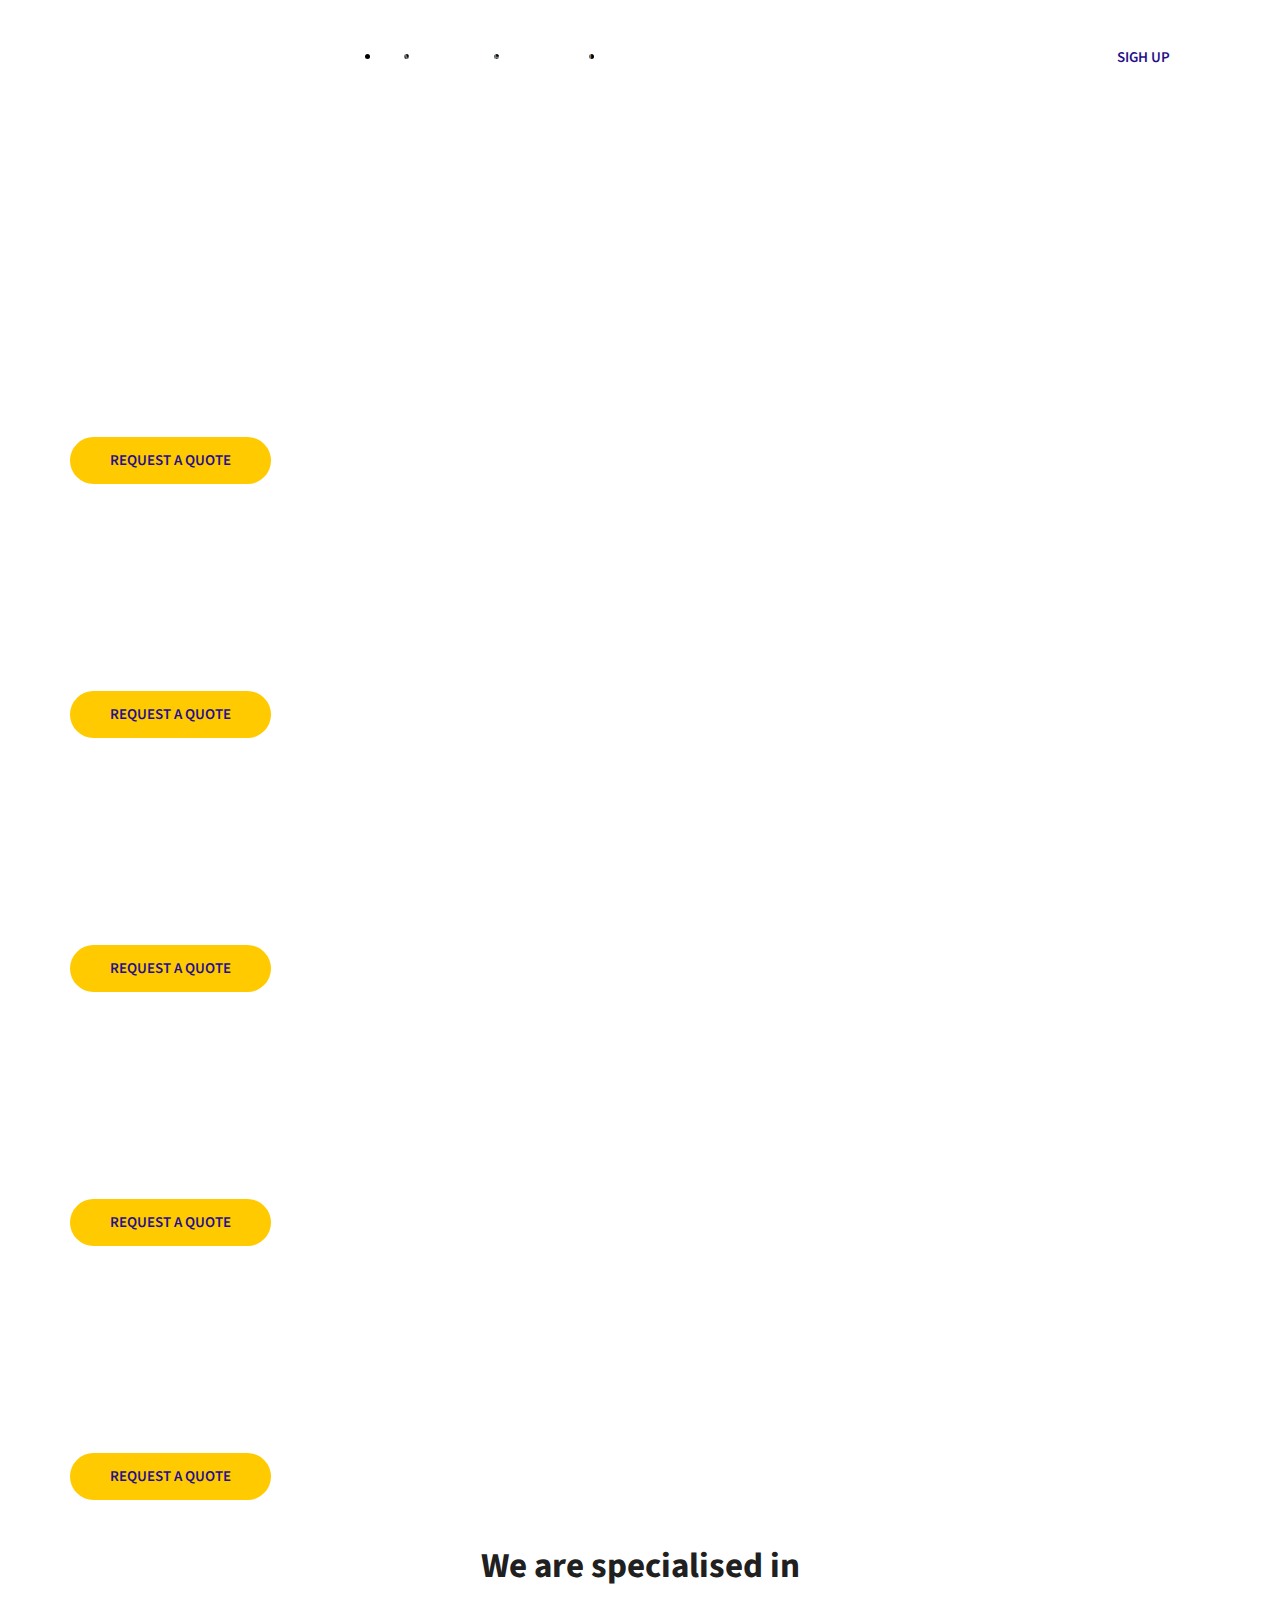
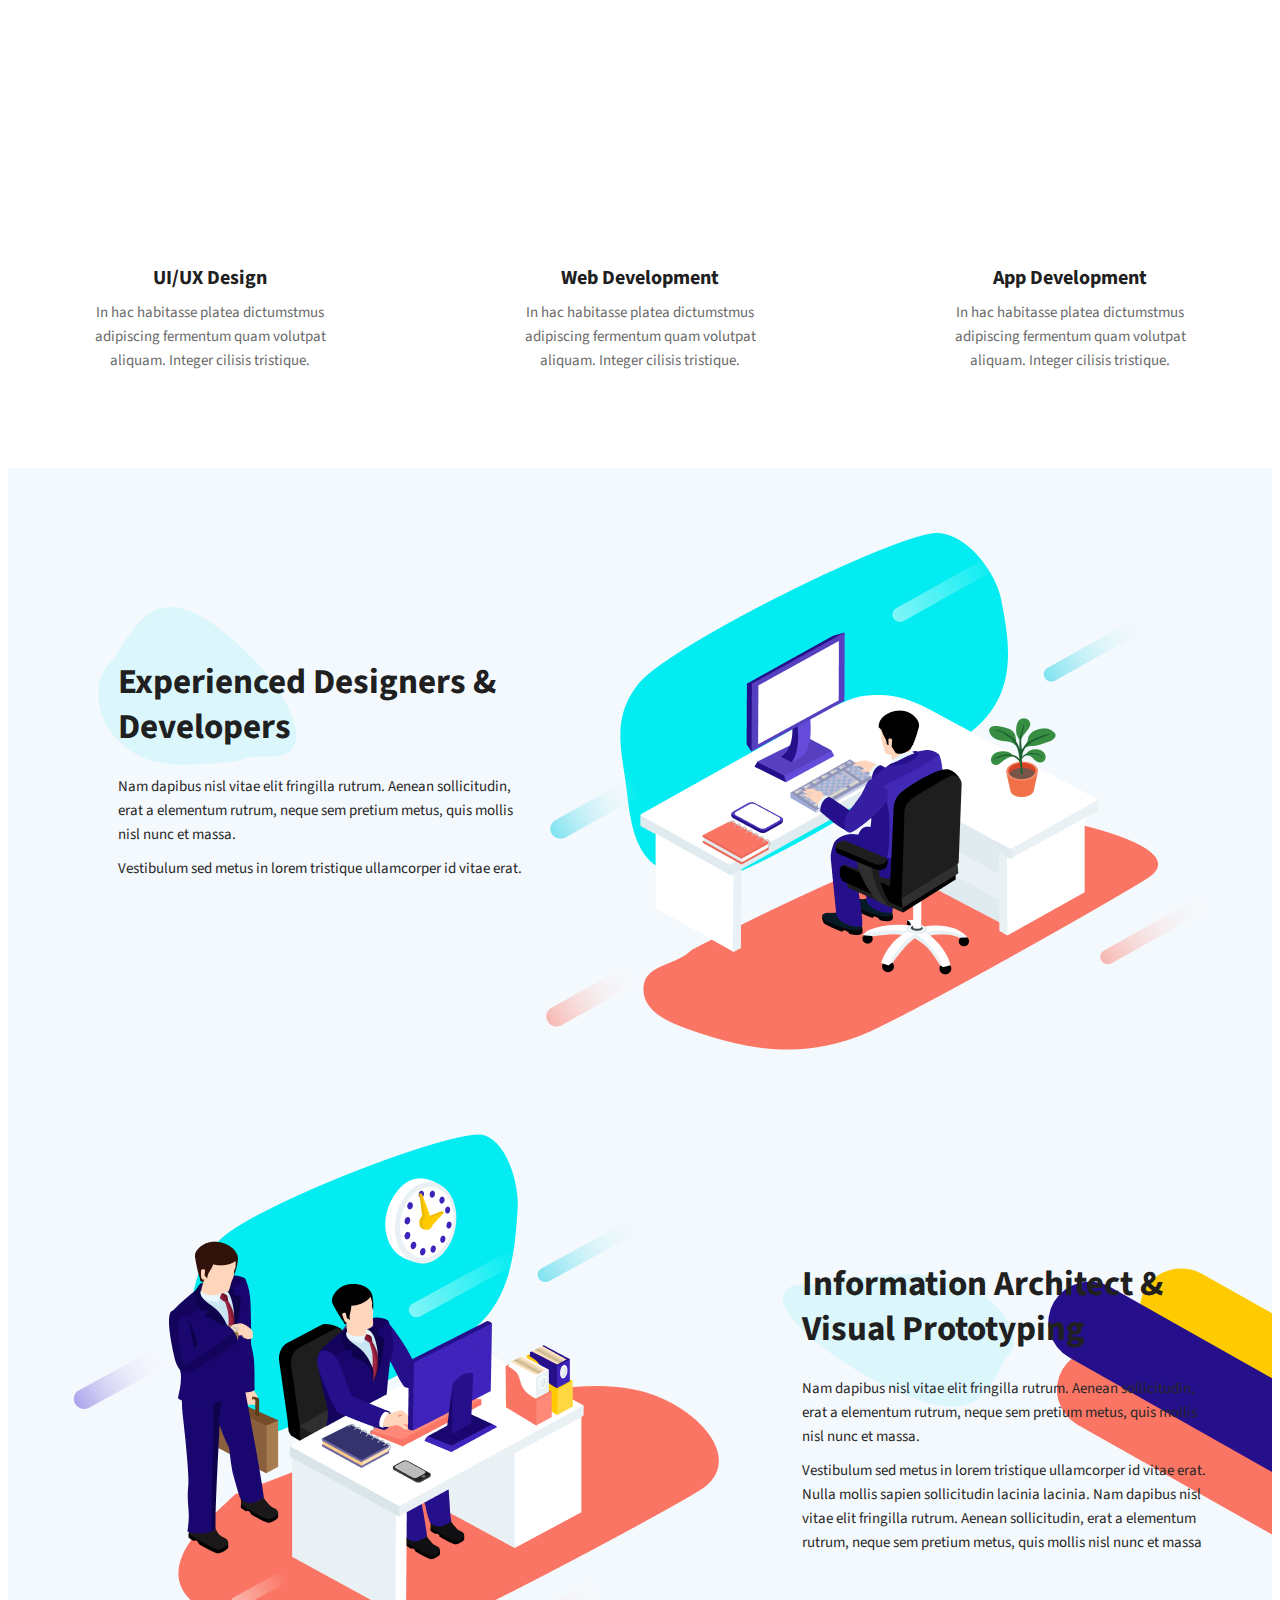
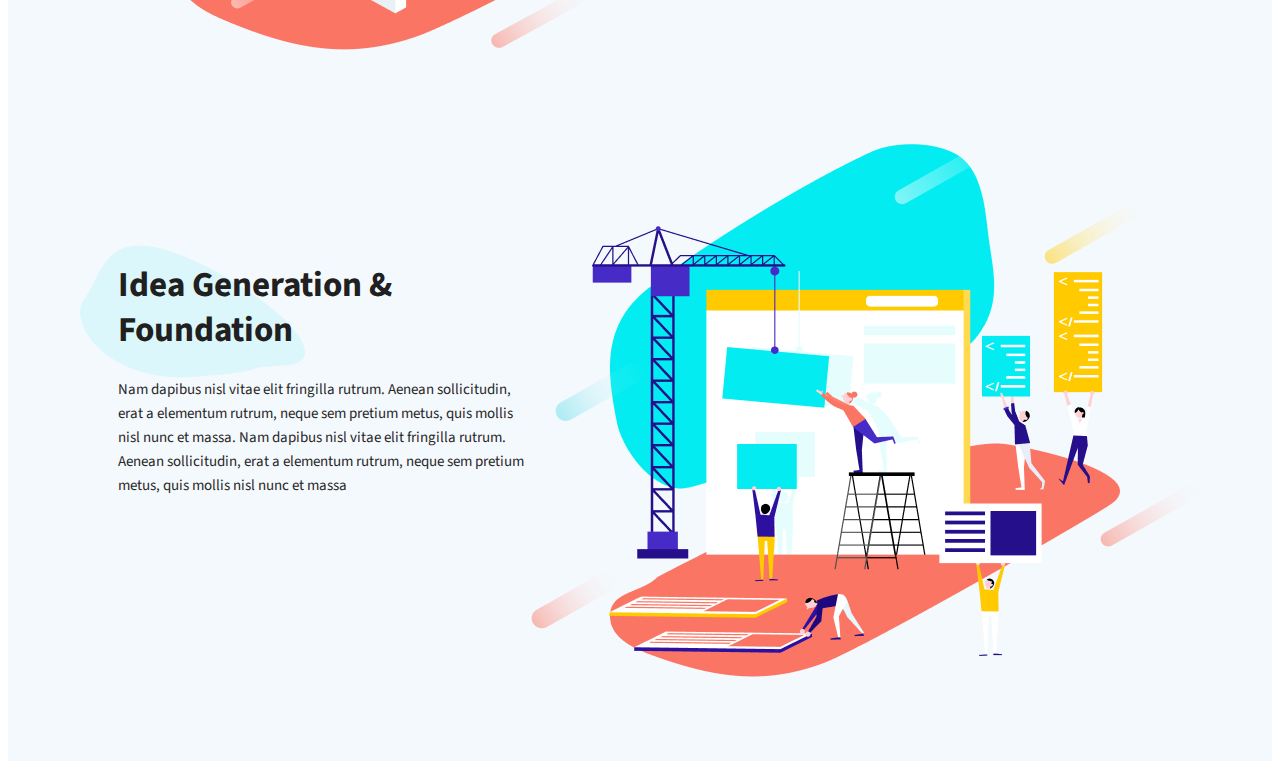
==== martaup (youtube: От-0-до-1)/martaup/index.html @ 97082a86 "add  layout section-2" ====
<!DOCTYPE html>
<html lang="en">

<head>
  <meta charset="UTF-8">
  <meta name="viewport" content="width=device-width, initial-scale=1.0">
  <meta http-equiv="X-UA-Compatible" content="ie=edge">
  <title>Document</title>
  <link href="https://fonts.googleapis.com/css?family=Source+Sans+Pro:400,600,700&display=swap" rel="stylesheet">
  <link rel="stylesheet" href="css/reset.css">
  <link rel="stylesheet" href="css/slick.css">
  <link rel="stylesheet" href="css/style.css">
</head>

<body>
  <!--HEADER-->
  <header class="header">
    <div class="container">
      <!--top header-->
      <div class="header__top">
        <div class="logo">
          <a href="#">
            <img src="images/Logo.svg" alt="">
          </a>
        </div>
        <nav class="menu">
          <ul class="menu__list">
            <li><a href="#">home</a></li>
            <li><a href="#">work</a></li>
            <li><a href="#">about</a></li>
            <li><a href="#">contact</a></li>
          </ul>
        </nav>
        <div class="header-btn">
          <a class="login" href="">login</a>
          <a class="sigh-up" href="">sigh up</a>
        </div>
      </div>
      <!--middle header-->
      <div class="header-slider">

        <div class="header-slider__item">
          <div class="header-slider__item-content">
            <div class="header-slider__item-info">
              <h3 class="header-slider__title">
                We Build Apps & Websites
                for Your Business
              </h3>
              <div class="header-slider__description">
                For startups, For businesses & For you
              </div>
              <a class="header-slider__btn" href="#">
                Request a quote
              </a>
            </div>
            <div class="header-slider__item-images">
              <img src="images/header-slider.png" alt="">
            </div>
          </div>
        </div>
        <div class="header-slider__item">
          <div class="header-slider__item-content">
            <div class="header-slider__item-info">
              <h3 class="header-slider__title">
                We Build Apps & Websites
                for Your Business
              </h3>
              <div class="header-slider__description">
                For startups, For businesses & For you
              </div>
              <a class="header-slider__btn" href="#">
                Request a quote
              </a>
            </div>
            <div class="header-slider__item-images">
              <img src="images/header-slider.png" alt="">
            </div>
          </div>
        </div>
        <div class="header-slider__item">
          <div class="header-slider__item-content">
            <div class="header-slider__item-info">
              <h3 class="header-slider__title">
                We Build Apps & Websites
                for Your Business
              </h3>
              <div class="header-slider__description">
                For startups, For businesses & For you
              </div>
              <a class="header-slider__btn" href="#">
                Request a quote
              </a>
            </div>
            <div class="header-slider__item-images">
              <img src="images/header-slider.png" alt="">
            </div>
          </div>
        </div>
        <div class="header-slider__item">
          <div class="header-slider__item-content">
            <div class="header-slider__item-info">
              <h3 class="header-slider__title">
                We Build Apps & Websites
                for Your Business
              </h3>
              <div class="header-slider__description">
                For startups, For businesses & For you
              </div>
              <a class="header-slider__btn" href="#">
                Request a quote
              </a>
            </div>
            <div class="header-slider__item-images">
              <img src="images/header-slider.png" alt="">
            </div>
          </div>
        </div>
        <div class="header-slider__item">
          <div class="header-slider__item-content">
            <div class="header-slider__item-info">
              <h3 class="header-slider__title">
                We Build Apps & Websites
                for Your Business
              </h3>
              <div class="header-slider__description">
                For startups, For businesses & For you
              </div>
              <a class="header-slider__btn" href="#">
                Request a quote
              </a>
            </div>
            <div class="header-slider__item-images">
              <img src="images/header-slider.png" alt="">
            </div>
          </div>
        </div>

      </div>
    </div>
  </header>
  <!--SECTION-1-->
  <section class="specialised">
    <div class="container">
      <div class="specialised__title title">
        We are specialised in
      </div>

      <div class="specialised__items">
        <div class="specialised__item">
          <div class="specialised__item-img">
            <img src="images/specialised-img-1.svg" alt="">
          </div>
          <div class="specialised__item-title">
            UI/UX Design
          </div>
          <div class="specialised__item-text">
            In hac habitasse platea dictumstmus adipiscing fermentum quam volutpat aliquam. Integer cilisis tristique.
          </div>
        </div>

        <div class="specialised__item">
          <div class="specialised__item-img">
            <img src="images/specialised-img-2.svg" alt="">
          </div>
          <div class="specialised__item-title">
            Web Development
          </div>
          <div class="specialised__item-text">
            In hac habitasse platea dictumstmus adipiscing fermentum quam volutpat aliquam. Integer cilisis tristique.
          </div>
        </div>

        <div class="specialised__item">
          <div class="specialised__item-img">
            <img src="images/specialised-img-3.svg" alt="">
          </div>
          <div class="specialised__item-title">
            App Development
          </div>
          <div class="specialised__item-text">
            In hac habitasse platea dictumstmus adipiscing fermentum quam volutpat aliquam. Integer cilisis tristique.
          </div>
        </div>

      </div>
    </div>
  </section>
  <!--SECTION-2-->
  <section class="advantages">
    <div class="container">

      <div class="advantages-box">
        <div class="advantages-box__info">
          <div class="advantages-box__title">
            Experienced Designers &
            Developers
          </div>
          <div class="advantages-box__text">
            <p>
              Nam dapibus nisl vitae elit fringilla rutrum. Aenean sollicitudin, erat a elementum rutrum, neque sem
              pretium metus, quis mollis nisl nunc et massa.
            </p>
            <p>
              Vestibulum sed metus in lorem tristique ullamcorper id vitae erat.
            </p>
          </div>
        </div>
        <div class="advantages-box__img">
          <img src="images/advantages-1.png" alt="">
        </div>
      </div>

      <div class="advantages-box advantages-box--right">
        <div class="advantages-box__info">
          <div class="advantages-box__title">
            Information Architect &
            Visual Prototyping
          </div>
          <div class="advantages-box__text">
            <p>
              Nam dapibus nisl vitae elit fringilla rutrum. Aenean sollicitudin, erat a elementum rutrum, neque sem
              pretium metus, quis mollis nisl nunc et massa.
            </p>
            <p>
              Vestibulum sed metus in lorem tristique ullamcorper id vitae erat. Nulla mollis sapien sollicitudin
              lacinia lacinia. Nam dapibus nisl vitae elit fringilla rutrum. Aenean sollicitudin, erat a elementum
              rutrum, neque sem pretium metus, quis mollis nisl nunc et massa
            </p>
          </div>
        </div>
        <div class="advantages-box__img">
          <img src="images/advantages-2.png" alt="">
        </div>
      </div>

      <div class="advantages-box">
        <div class="advantages-box__info">
          <div class="advantages-box__title">
            Idea Generation &
            Foundation
          </div>
          <div class="advantages-box__text">
            <p>
              Nam dapibus nisl vitae elit fringilla rutrum. Aenean sollicitudin, erat a elementum rutrum, neque sem
              pretium metus, quis mollis nisl nunc et massa. Nam dapibus nisl vitae elit fringilla rutrum. Aenean
              sollicitudin, erat a elementum rutrum, neque sem pretium metus, quis mollis nisl nunc et massa
            </p>
          </div>
        </div>
        <div class="advantages-box__img">
          <img src="images/advantages-3.png" alt="">
        </div>
      </div>

    </div>
  </section>


  <script src="https://ajax.googleapis.com/ajax/libs/jquery/3.4.1/jquery.min.js"></script>
  <script src="js/slick.min.js"></script>
  <script src="js/main.js"></script>
</body>

</html>
---- martaup (youtube: От-0-до-1)/martaup/css/style.css ----
* {
  box-sizing: border-box;
}

body {
  font-family: 'Source Sans Pro', sans-serif;
  font-size: 15px;
  line-height: 24px;
}

a {
  text-decoration: none;
  color: inherit;
}

.header {
  background-image: url(../images/header-bg.jpg);
  min-height: 793px;
  background-repeat: no-repeat;
  background-size: cover;
  background-position: top center;
}

.container {
  max-width: 1170px;
  margin-right: auto;
  margin-left: auto;
  padding-left: 15px;
  padding-right: 15px;
}

.header__top {
  display: flex;
  flex-direction: row;
  justify-content: space-between;
  height: 100px;
  align-items: center;
}

.menu__list {
  display: flex;
}

.menu__list li+li {
  padding-left: 50px;
}

.login {
  padding-right: 44px;
  color: #fff;
  font-weight: 600;
  text-transform: uppercase;
}

.menu__list a {
  opacity: 0.5;
  color: #fff;
  font-weight: 600;
  text-transform: uppercase;
  transition: all 0.5s;
}

.menu__list a:hover {
  opacity: 1;
}

.sigh-up {
  background-color: #fff;
  color: #250F8A;
  font-weight: 600;
  text-transform: uppercase;
  padding: 8px 40px;
  border-radius: 20px;
}

.header-slider {
  padding-top: 111px;
}

.header-slider__item-content {
  display: flex;
  justify-content: space-between;
}

.header-slider__item-info {
  min-width: 506px;
  color: #fff;
}

.header-slider__title {
  font-weight: 700;
  font-size: 45px;
  line-height: 60px;
  margin-bottom: 10px;
}

.header-slider__description {
  font-size: 24px;
  line-height: 55px;
  margin-bottom: 60px;
}

.header-slider__btn {
  text-transform: uppercase;
  color: #250F8A;
  font-weight: 600;
  background-color: #FFCA00;
  padding: 13px 40px;
  border-radius: 25px;
}

.header-slider__item-images {
  margin-right: 82px;
  margin-top: 10px;
}

.header-dots {
  list-style: none;
  position: absolute;
  right: 0;
  top: 50%;
}

.header-dots button {
  border: 0;
  background: #fff;
  opacity: 0.5;
  font-size: 0;
  padding: 0;
  height: 7px;
  width: 7px;
  border-radius: 3.5px;
  cursor: pointer;
  outline: 0;
  margin: 10px auto;
  display: block;
}

.header-dots .slick-active button {
  width: 15px;
  opacity: 1;
}

/*SECTION-1*/

.specialised {
  padding: 55px 0px 95px;
  background-image: url(../images/specialised-bg.svg);
  background-position: left bottom;
  background-repeat: no-repeat;
  color: #202020;
  text-align: center;
}

.specialised__title {
  margin-bottom: 95px;
}

.title {
  font-size: 35px;
  line-height: 45px;
  font-weight: 700;
  text-align: center;
}

.specialised__items {
  display: flex;
  justify-content: space-between;
  min-width: 980px;
  margin: 0 auto;
}

.specialised__item {
  width: 280px;
}

.specialised__item-img {
  margin-bottom: 23px;
  min-height: 159px;
}

.specialised__item-title {
  font-weight: bold;
  font-size: 20px;
  margin-bottom: 11px;
}

.specialised__item-text {
  color: #272727;
  mix-blend-mode: normal;
  opacity: 0.7;
  padding: 0 10px;
}

/*SECTION-2*/

.advantages {
  padding-top: 64px;
  background-color: #f4f9fd;
  background-image: url(../images/advantages-bg.svg);
  background-repeat: no-repeat;
  background-position: right center;
}

.advantages-box {
  display: flex;
  justify-content: space-between;
  padding-bottom: 76px;
}

.advantages-box--right {
  flex-direction: row-reverse;
}

.advantages-box__info {
  max-width: 456px;
  padding-top: 60px;
  background-image: url(../images/title-bg-1.svg);
  background-repeat: no-repeat;
  background-position: 28px 75px;
}

.advantages-box--right .advantages-box__info {
  background-image: url(../images/title-bg-2.svg);
  background-position: 28px 140px;
}

.advantages-box:nth-child(3) .advantages-box__info {
  background-image: url(../images/title-bg-3.svg);
  background-position: 10px 110px;
}

.advantages-box__title {
  font-weight: bold;
  font-size: 35px;
  line-height: 45px;
  color: #202020;
  padding-bottom: 15px;
  padding-top: 68px;
  padding-left: 48px;
}

.advantages-box__text {
  padding-left: 48px;
  color: #272727;
}

.advantages-box__text p {
  margin: 10px 0;
}
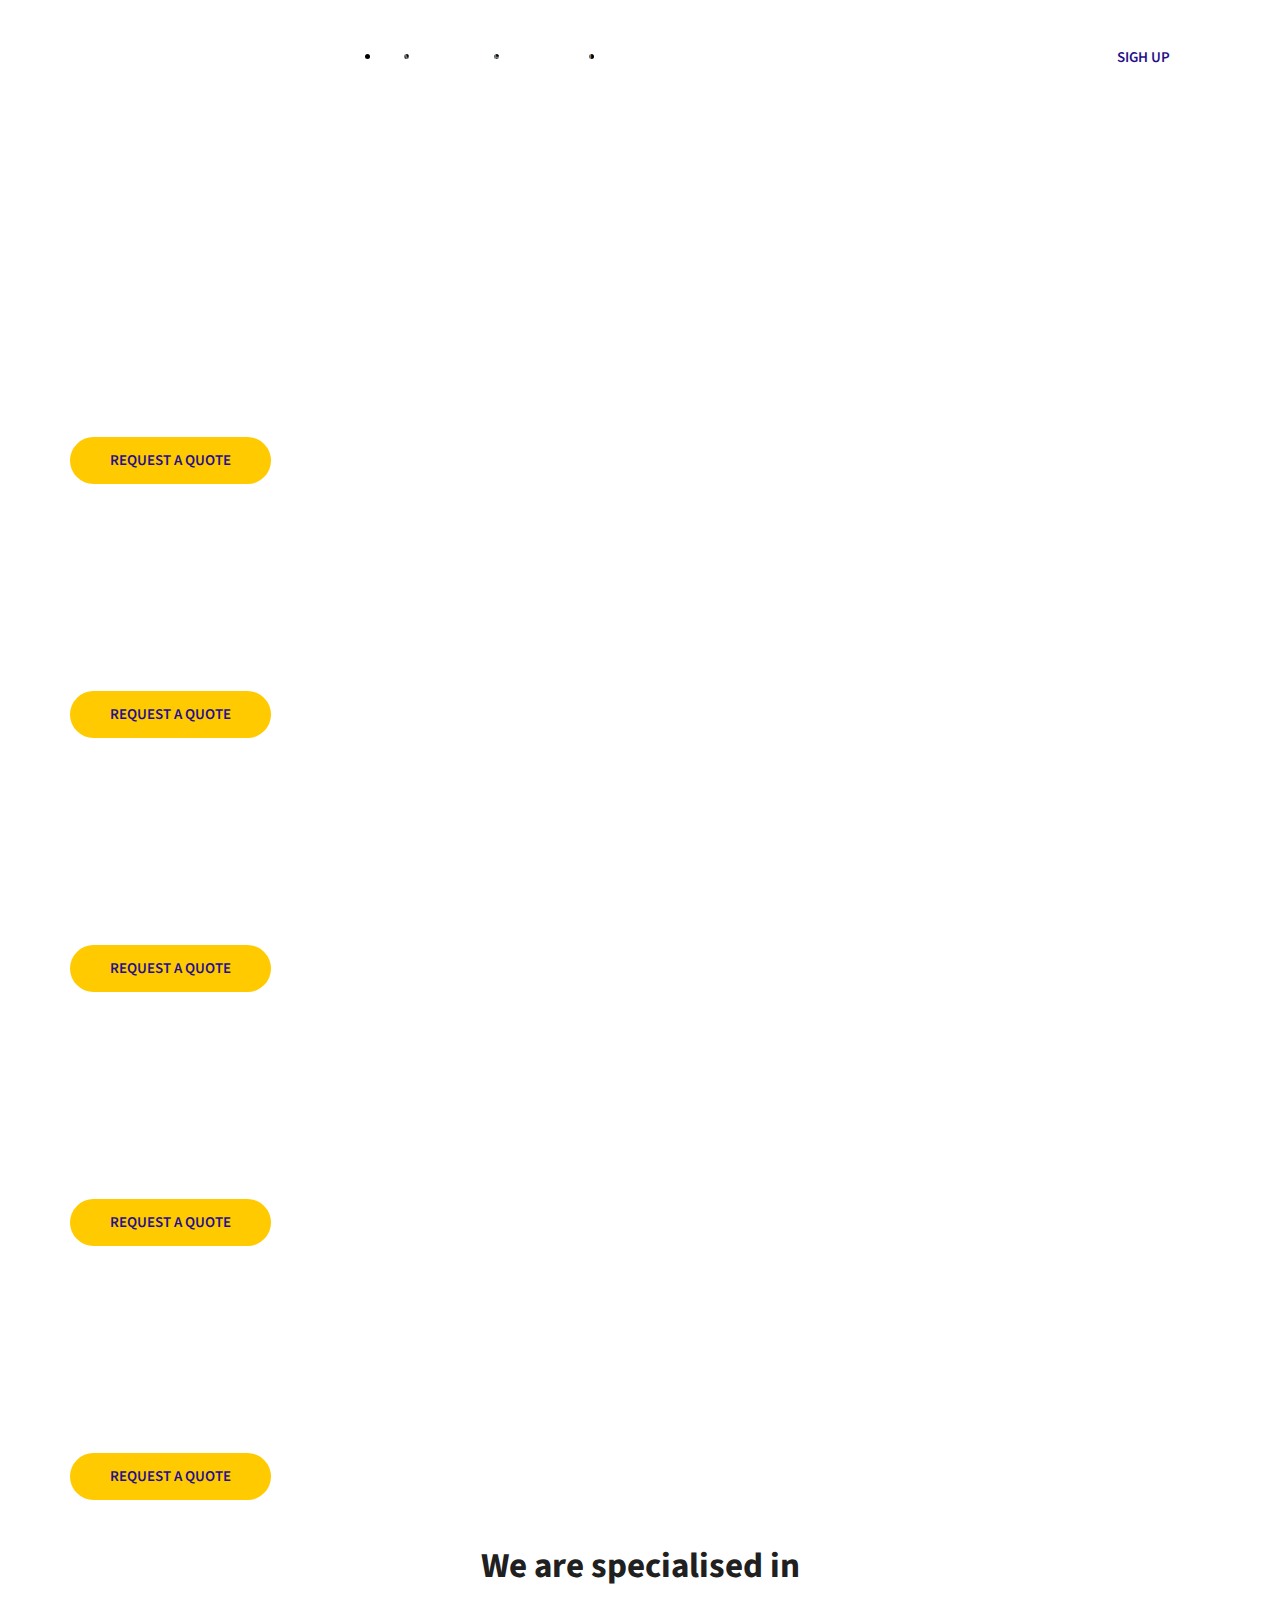
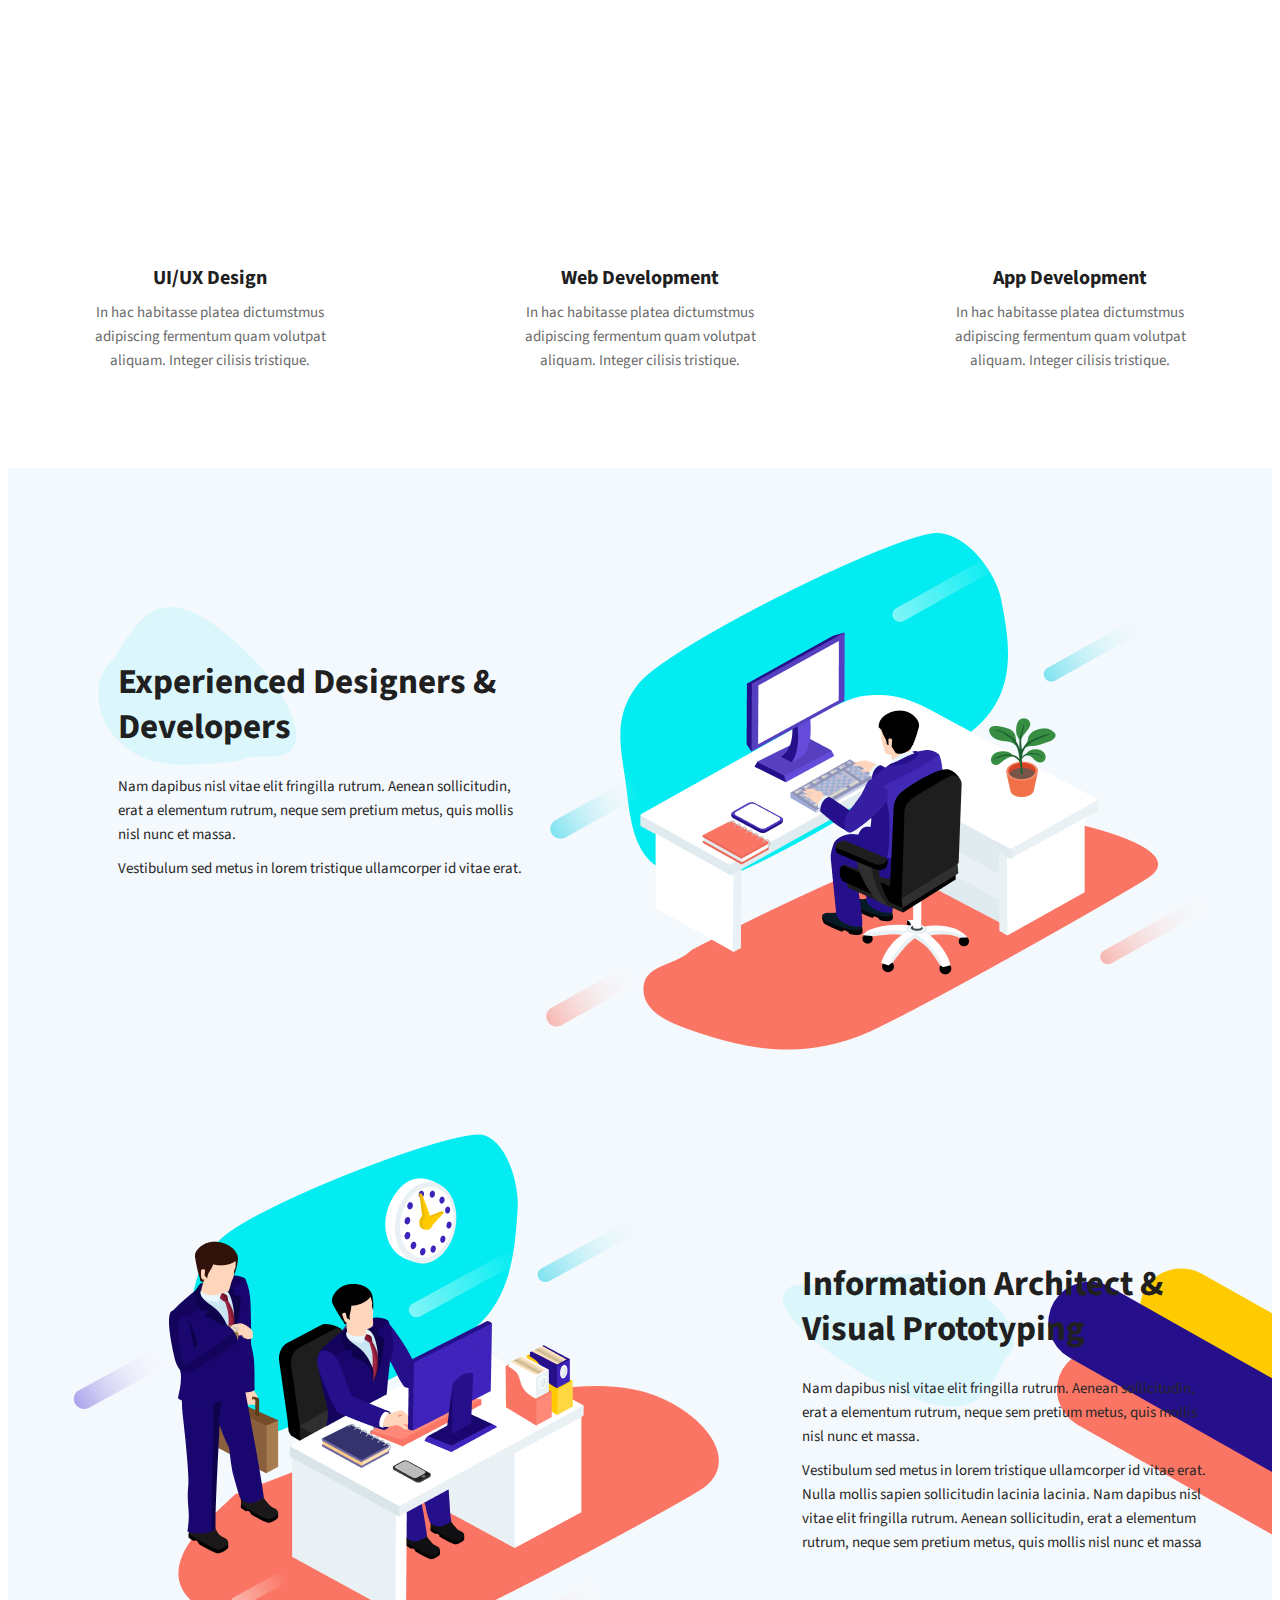
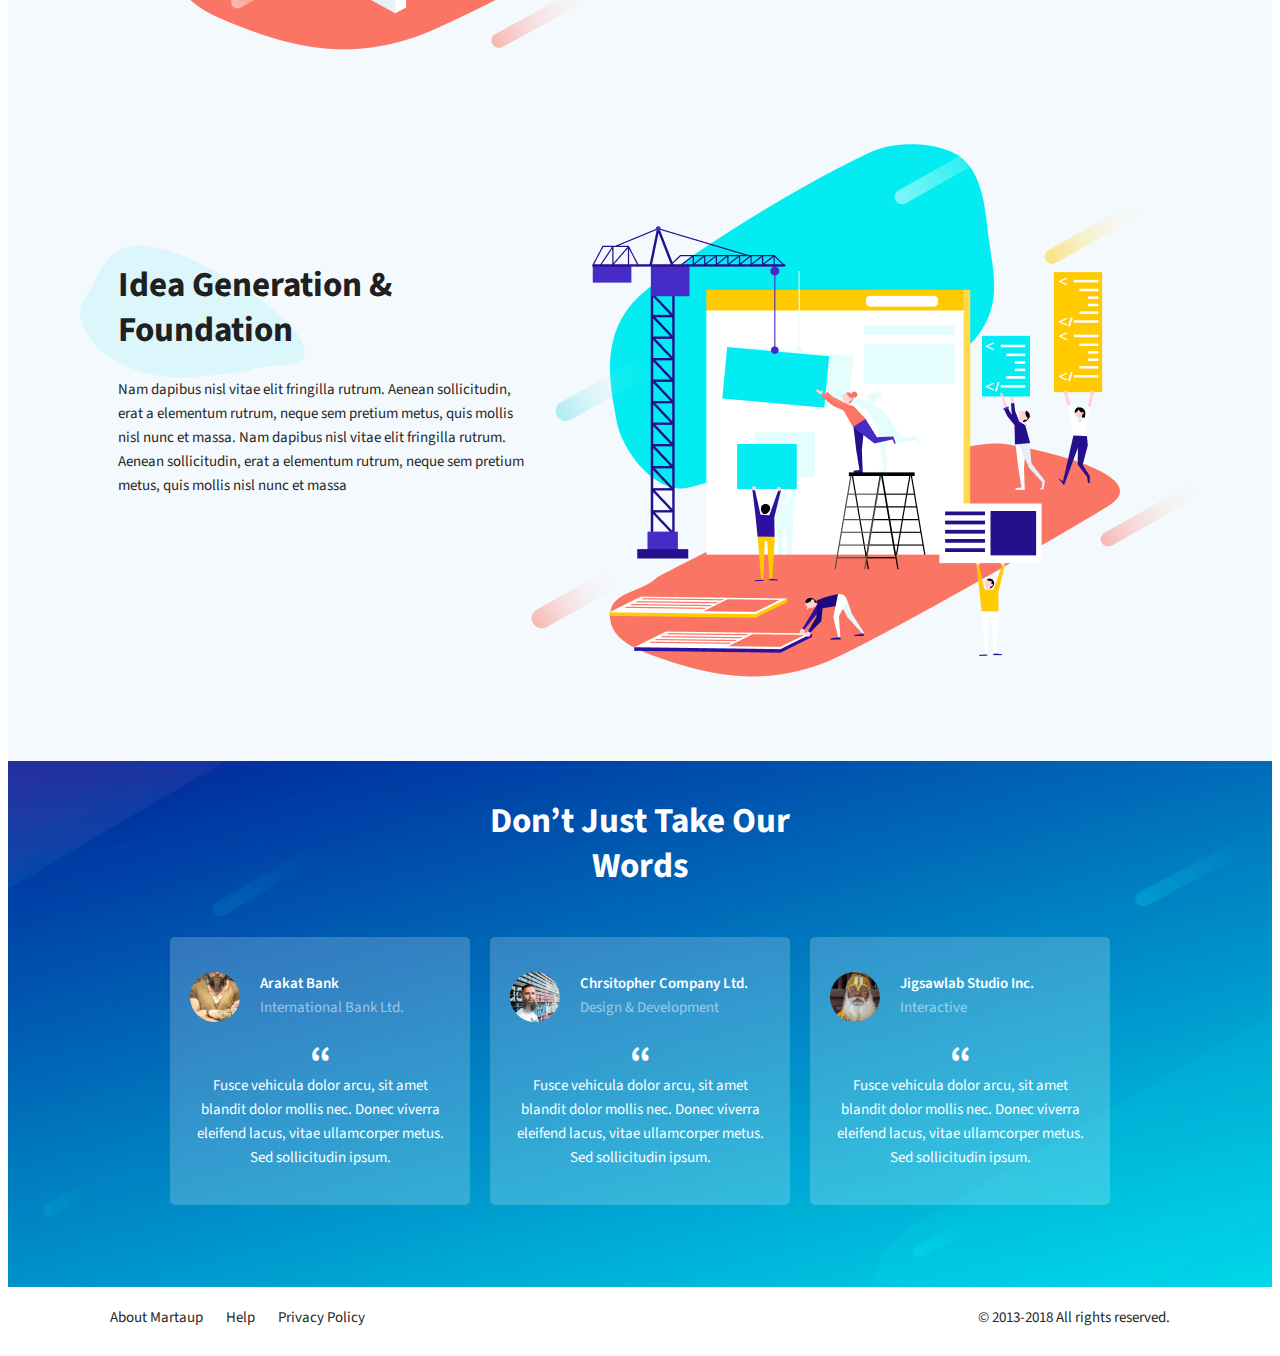
==== commit 5dde672f: "add section 3 and footer" ====
--- a/martaup (youtube: От-0-до-1)/martaup/index.html
+++ b/martaup (youtube: От-0-до-1)/martaup/index.html
@@ -254,11 +254,73 @@
 
     </div>
   </section>
-
-
+  <!--SECTION-3-->
+  <section class="reviews">
+    <div class="container">
+      <div class="reviews__title title">
+        Don’t Just Take Our Words
+      </div>
+      <div class="reviews__items">
+
+        <div class="reviews__item">
+          <div class="reviews__item-head">
+            <img src="images/rev-1.png" alt="">
+            <div class="reviews__item-info">
+              <div class="reviews__item-name">Arakat Bank</div>
+              <div class="reviews__item-positions">International Bank Ltd.</div>
+            </div>
+          </div>
+          <div class="reviews__item-text">
+            Fusce vehicula dolor arcu, sit amet blandit dolor mollis nec. Donec viverra eleifend lacus, vitae ullamcorper metus. Sed sollicitudin ipsum.
+          </div>
+        </div>
+
+        <div class="reviews__item">
+          <div class="reviews__item-head">
+            <img src="images/rev-2.png" alt="">
+            <div class="reviews__item-info">
+              <div class="reviews__item-name">Chrsitopher Company Ltd.</div>
+              <div class="reviews__item-positions">Design & Development</div>
+            </div>
+          </div>
+          <div class="reviews__item-text">
+            Fusce vehicula dolor arcu, sit amet blandit dolor mollis nec. Donec viverra eleifend lacus, vitae ullamcorper metus. Sed sollicitudin ipsum.
+          </div>
+        </div>
+
+        <div class="reviews__item">
+          <div class="reviews__item-head">
+            <img src="images/rev-3.png" alt="">
+            <div class="reviews__item-info">
+              <div class="reviews__item-name">Jigsawlab Studio Inc.</div>
+              <div class="reviews__item-positions">Interactive</div>
+            </div>
+          </div>
+          <div class="reviews__item-text">
+            Fusce vehicula dolor arcu, sit amet blandit dolor mollis nec. Donec viverra eleifend lacus, vitae ullamcorper metus. Sed sollicitudin ipsum.
+          </div>
+        </div>
+
+      </div>
+    </div>
+  </section>
+  <!--FOOTER-->
+  <footer>
+    <div class="container">
+      <div class="footer__inner">
+        <div class="footer__link">
+          <a href="">About Martaup</a>
+          <a href="">Help</a>
+          <a href="">Privacy Policy</a>
+        </div>
+        <div class="footer__copy">
+          © 2013-2018 All rights reserved.
+        </div>
+      </div>
+    </div>
+  </footer>
   <script src="https://ajax.googleapis.com/ajax/libs/jquery/3.4.1/jquery.min.js"></script>
   <script src="js/slick.min.js"></script>
   <script src="js/main.js"></script>
 </body>
-
 </html>--- a/martaup (youtube: От-0-до-1)/martaup/css/style.css
+++ b/martaup (youtube: От-0-до-1)/martaup/css/style.css
@@ -249,3 +249,78 @@
   margin: 10px 0;
 }
 
+.reviews {
+  background-image: url(../images/reviews-bg.jpg);
+  background-repeat: no-repeat;
+  background-position: top center;
+  background-size: cover;
+  padding: 38px 0 82px;
+}
+
+.reviews__title {
+  color: #fff;
+  margin: 0 auto 48px;
+  max-width: 384px;
+}
+
+.reviews__items {
+  max-width: 940px;
+  display: flex;
+  justify-content: space-between;
+  margin: 0 auto;
+}
+
+.reviews__item {
+  width: 300px;
+  border-radius: 5px;
+  background-color: rgba(255, 255, 255, .2);
+  padding: 35px 20px;
+  color: #fff;
+}
+
+.reviews__item-head {
+  margin-bottom: 13px;
+  display: flex;
+}
+
+.reviews__item-head img {
+  margin-right: 20px;
+}
+
+.reviews__item-name {
+  font-weight: 600;
+}
+
+.reviews__item-positions {
+  opacity: 0.5;
+}
+
+.reviews__item-text {
+  text-align: center;
+  padding-top: 39px;
+  position: relative;
+}
+
+.reviews__item-text::before {
+  content: "“";
+  font-weight: bold;
+  font-size: 40px;
+  line-height: 55px;
+  position: absolute;
+  top: 0;
+  left: 0;
+  right: 0;
+}
+
+.footer__inner {
+  display: flex;
+  justify-content: space-between;
+  align-items: center;
+  height: 61px;
+  color: #272727;
+  padding: 0 40px;
+}
+
+.footer__link a+a {
+  margin-left: 20px;
+}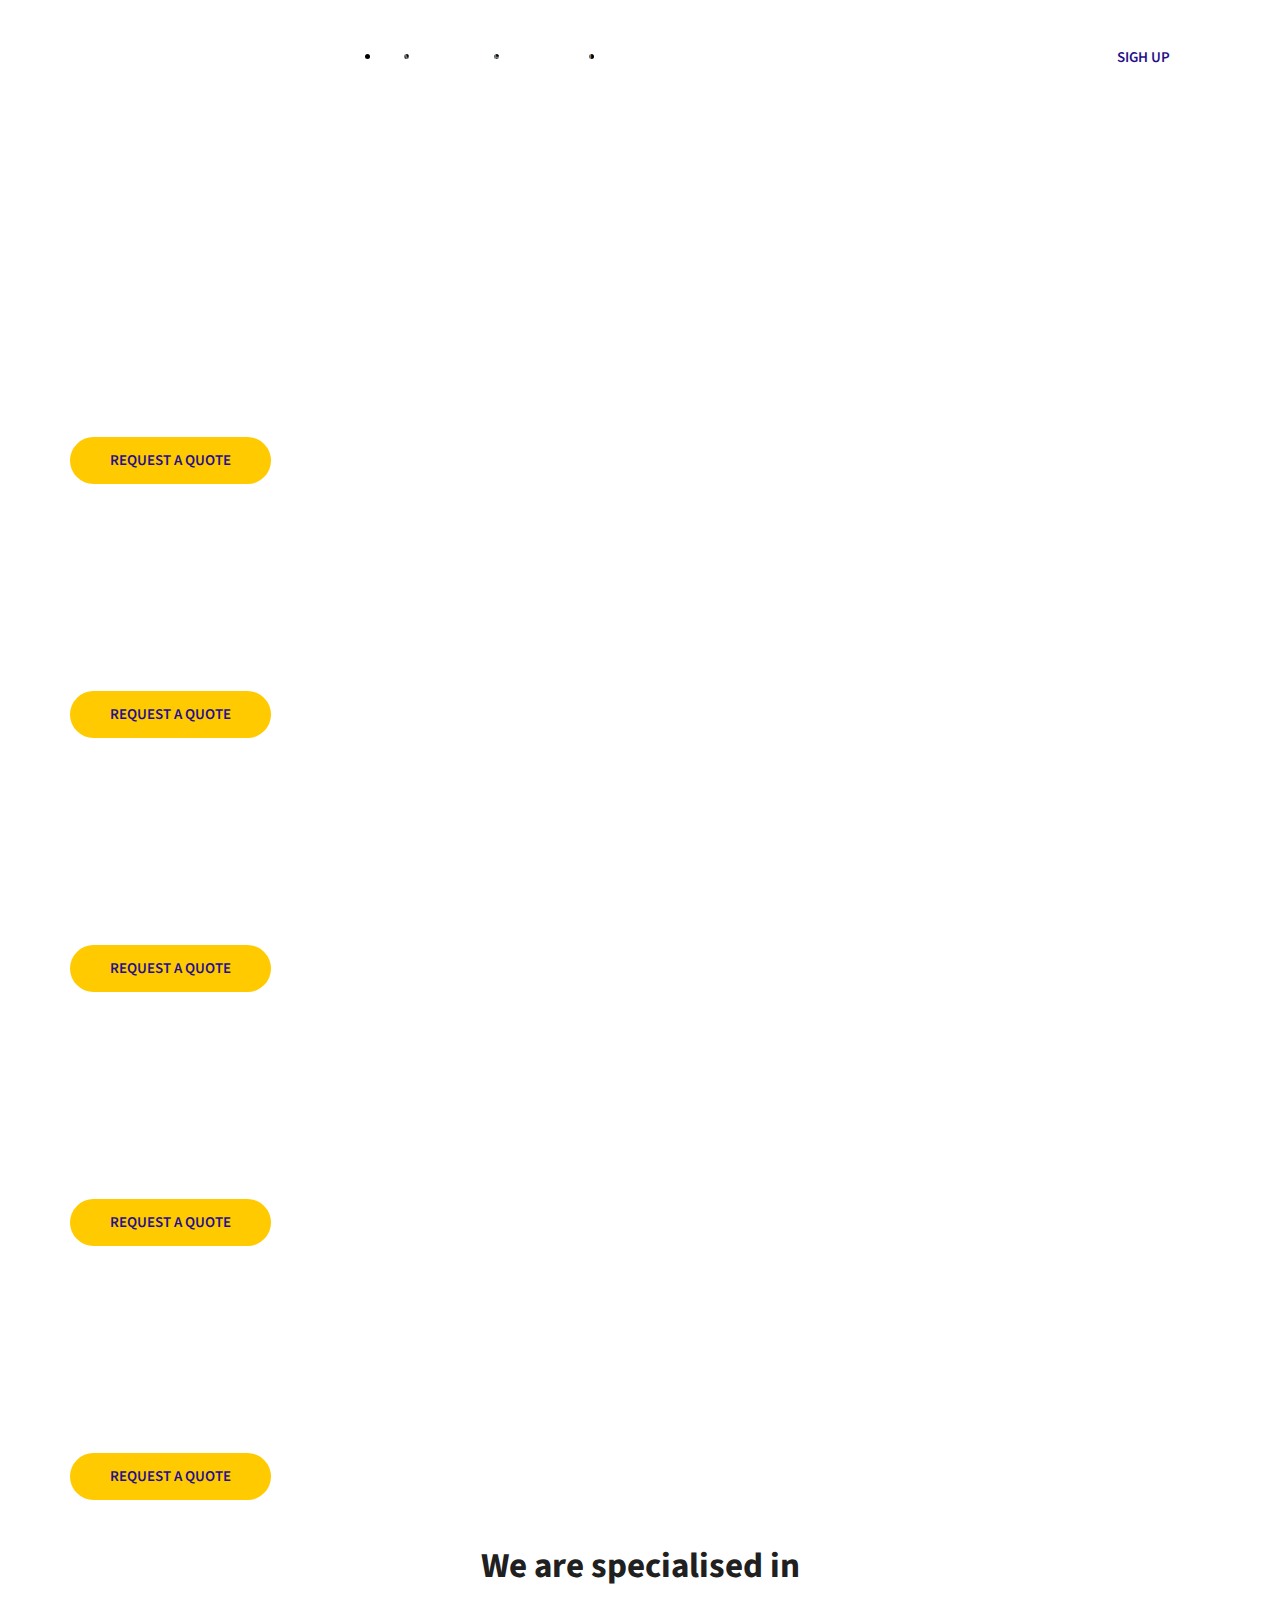
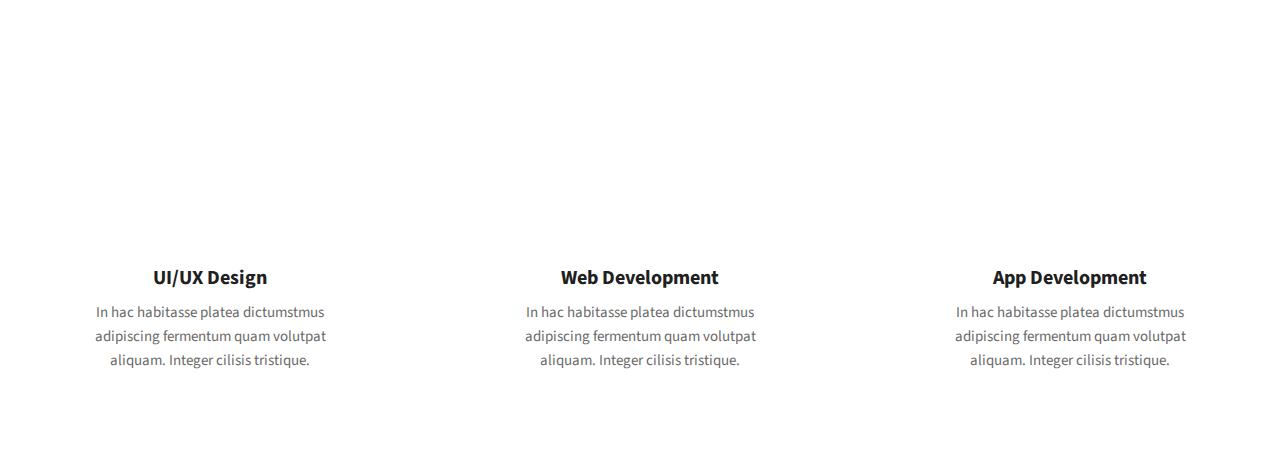
==== commit 7510f33f: "add adaptive section-1" ====
--- a/martaup (youtube: От-0-до-1)/martaup/index.html
+++ b/martaup (youtube: От-0-до-1)/martaup/index.html
@@ -13,10 +13,9 @@
 </head>
 
 <body>
-  <!--HEADER-->
   <header class="header">
     <div class="container">
-      <!--top header-->
+      
       <div class="header__top">
         <div class="logo">
           <a href="#">
@@ -24,6 +23,9 @@
           </a>
         </div>
         <nav class="menu">
+          <div class="menu__btn">
+            <span></span>
+          </div>
           <ul class="menu__list">
             <li><a href="#">home</a></li>
             <li><a href="#">work</a></li>
@@ -36,109 +38,109 @@
           <a class="sigh-up" href="">sigh up</a>
         </div>
       </div>
-      <!--middle header-->
+      
       <div class="header-slider">
-
-        <div class="header-slider__item">
-          <div class="header-slider__item-content">
-            <div class="header-slider__item-info">
-              <h3 class="header-slider__title">
-                We Build Apps & Websites
-                for Your Business
-              </h3>
-              <div class="header-slider__description">
-                For startups, For businesses & For you
-              </div>
-              <a class="header-slider__btn" href="#">
-                Request a quote
-              </a>
-            </div>
-            <div class="header-slider__item-images">
-              <img src="images/header-slider.png" alt="">
-            </div>
-          </div>
-        </div>
-        <div class="header-slider__item">
-          <div class="header-slider__item-content">
-            <div class="header-slider__item-info">
-              <h3 class="header-slider__title">
-                We Build Apps & Websites
-                for Your Business
-              </h3>
-              <div class="header-slider__description">
-                For startups, For businesses & For you
-              </div>
-              <a class="header-slider__btn" href="#">
-                Request a quote
-              </a>
-            </div>
-            <div class="header-slider__item-images">
-              <img src="images/header-slider.png" alt="">
-            </div>
-          </div>
-        </div>
-        <div class="header-slider__item">
-          <div class="header-slider__item-content">
-            <div class="header-slider__item-info">
-              <h3 class="header-slider__title">
-                We Build Apps & Websites
-                for Your Business
-              </h3>
-              <div class="header-slider__description">
-                For startups, For businesses & For you
-              </div>
-              <a class="header-slider__btn" href="#">
-                Request a quote
-              </a>
-            </div>
-            <div class="header-slider__item-images">
-              <img src="images/header-slider.png" alt="">
-            </div>
-          </div>
-        </div>
-        <div class="header-slider__item">
-          <div class="header-slider__item-content">
-            <div class="header-slider__item-info">
-              <h3 class="header-slider__title">
-                We Build Apps & Websites
-                for Your Business
-              </h3>
-              <div class="header-slider__description">
-                For startups, For businesses & For you
-              </div>
-              <a class="header-slider__btn" href="#">
-                Request a quote
-              </a>
-            </div>
-            <div class="header-slider__item-images">
-              <img src="images/header-slider.png" alt="">
-            </div>
-          </div>
-        </div>
-        <div class="header-slider__item">
-          <div class="header-slider__item-content">
-            <div class="header-slider__item-info">
-              <h3 class="header-slider__title">
-                We Build Apps & Websites
-                for Your Business
-              </h3>
-              <div class="header-slider__description">
-                For startups, For businesses & For you
-              </div>
-              <a class="header-slider__btn" href="#">
-                Request a quote
-              </a>
-            </div>
-            <div class="header-slider__item-images">
-              <img src="images/header-slider.png" alt="">
-            </div>
-          </div>
-        </div>
-
-      </div>
+        <div class="header-slider__item">
+          <div class="header-slider__item-content">
+            <div class="header-slider__item-info">
+              <h3 class="header-slider__title">
+                We Build Apps & Websites
+                for Your Business
+              </h3>
+              <div class="header-slider__description">
+                For startups, For businesses & For you
+              </div>
+              <a class="header-slider__btn" href="#">
+                Request a quote
+              </a>
+            </div>
+            <div class="header-slider__item-images">
+              <img src="images/header-slider.png" alt="">
+            </div>
+          </div>
+        </div>
+        <div class="header-slider__item">
+          <div class="header-slider__item-content">
+            <div class="header-slider__item-info">
+              <h3 class="header-slider__title">
+                We Build Apps & Websites
+                for Your Business
+              </h3>
+              <div class="header-slider__description">
+                For startups, For businesses & For you
+              </div>
+              <a class="header-slider__btn" href="#">
+                Request a quote
+              </a>
+            </div>
+            <div class="header-slider__item-images">
+              <img src="images/header-slider.png" alt="">
+            </div>
+          </div>
+        </div>
+        <div class="header-slider__item">
+          <div class="header-slider__item-content">
+            <div class="header-slider__item-info">
+              <h3 class="header-slider__title">
+                We Build Apps & Websites
+                for Your Business
+              </h3>
+              <div class="header-slider__description">
+                For startups, For businesses & For you
+              </div>
+              <a class="header-slider__btn" href="#">
+                Request a quote
+              </a>
+            </div>
+            <div class="header-slider__item-images">
+              <img src="images/header-slider.png" alt="">
+            </div>
+          </div>
+        </div>
+        <div class="header-slider__item">
+          <div class="header-slider__item-content">
+            <div class="header-slider__item-info">
+              <h3 class="header-slider__title">
+                We Build Apps & Websites
+                for Your Business
+              </h3>
+              <div class="header-slider__description">
+                For startups, For businesses & For you
+              </div>
+              <a class="header-slider__btn" href="#">
+                Request a quote
+              </a>
+            </div>
+            <div class="header-slider__item-images">
+              <img src="images/header-slider.png" alt="">
+            </div>
+          </div>
+        </div>
+        <div class="header-slider__item">
+          <div class="header-slider__item-content">
+            <div class="header-slider__item-info">
+              <h3 class="header-slider__title">
+                We Build Apps & Websites
+                for Your Business
+              </h3>
+              <div class="header-slider__description">
+                For startups, For businesses & For you
+              </div>
+              <a class="header-slider__btn" href="#">
+                Request a quote
+              </a>
+            </div>
+            <div class="header-slider__item-images">
+              <img src="images/header-slider.png" alt="">
+            </div>
+          </div>
+        </div>
+
+      </div>
+
     </div>
   </header>
-  <!--SECTION-1-->
+  
   <section class="specialised">
     <div class="container">
       <div class="specialised__title title">
@@ -185,7 +187,7 @@
       </div>
     </div>
   </section>
-  <!--SECTION-2-->
+  <!-- 
   <section class="advantages">
     <div class="container">
 
@@ -254,7 +256,7 @@
 
     </div>
   </section>
-  <!--SECTION-3-->
+
   <section class="reviews">
     <div class="container">
       <div class="reviews__title title">
@@ -304,7 +306,7 @@
       </div>
     </div>
   </section>
-  <!--FOOTER-->
+  
   <footer>
     <div class="container">
       <div class="footer__inner">
@@ -318,7 +320,7 @@
         </div>
       </div>
     </div>
-  </footer>
+  </footer> -->
   <script src="https://ajax.googleapis.com/ajax/libs/jquery/3.4.1/jquery.min.js"></script>
   <script src="js/slick.min.js"></script>
   <script src="js/main.js"></script>
--- a/martaup (youtube: От-0-до-1)/martaup/css/style.css
+++ b/martaup (youtube: От-0-до-1)/martaup/css/style.css
@@ -83,7 +83,6 @@
 }
 
 .header-slider__item-info {
-  min-width: 506px;
   color: #fff;
 }
 
@@ -119,6 +118,7 @@
   position: absolute;
   right: 0;
   top: 50%;
+  transform: translateY(-50%);
 }
 
 .header-dots button {
@@ -166,7 +166,6 @@
 .specialised__items {
   display: flex;
   justify-content: space-between;
-  min-width: 980px;
   margin: 0 auto;
 }
 
@@ -323,4 +322,175 @@
 
 .footer__link a+a {
   margin-left: 20px;
+}
+
+/* RESPONSIVE */
+
+@media (max-width: 1390px) {
+  .specialised {
+    background-size: 75px;
+  }
+}
+
+@media (max-width: 1250px) {
+  .specialised {
+    background-image: none;
+  }
+}
+
+@media (max-width: 1195px) {
+  .header-slider__item-images {
+    margin: 50px 20px 0 0;
+  }
+
+  .header-slider__item-images img {
+    width: 80%;
+  }
+
+  .header-slider__item-info {
+    padding: 50px 0;
+  }
+
+  .header-slider {
+    padding-top: 25px;
+  }
+
+}
+
+@media (max-width: 924px) {
+  .header__top {
+    flex-wrap: wrap;
+  }
+
+  .header-btn {
+    width: 100%;
+    text-align: right;
+  }
+
+  .login {
+    margin-right: 30px;
+  }
+}
+
+@media (max-width: 900px) {
+  .header-slider__item-images {
+    display: none;
+  }
+}
+
+@media (max-width: 775px) {
+  .specialised {
+    padding: 20px 0px 40px;
+  }
+
+  .specialised__title {
+    margin-bottom: 40px;
+  }
+
+  .specialised__items {
+    flex-wrap: wrap;
+  }
+
+  .specialised__item {
+    width: 50%;
+    margin-bottom: 20px;
+  }
+}
+
+@media (max-width: 570px) {
+  .menu__list {
+    display: none;
+    position: absolute;
+    top: 120px;
+    text-align: center;
+    left: 0;
+    width: 100%;
+    background-color: #1c448c;
+    z-index: 5;
+  }
+
+  .menu__list li+li {
+    padding-left: 0px;
+  }
+
+  .menu__list a {
+    display: block;
+    padding: 10px 0;
+  }
+
+  .menu__btn {
+    width: 30px;
+    height: 20px;
+    position: relative;
+  }
+
+  .menu__btn span {
+    width: 100%;
+    height: 2px;
+    background-color: #fff;
+    top: 9px;
+    position: absolute;
+  }
+
+  .menu__btn::after,
+  .menu__btn::before {
+    content: "";
+    width: 100%;
+    height: 2px;
+    position: absolute;
+    background-color: #fff;
+  }
+
+  .menu__btn::after {
+    top: 0;
+  }
+
+  .menu__btn::before {
+    bottom: 0;
+  }
+
+  .header {
+    min-height: 580px;
+  }
+
+  .header-slider__item-info {
+    padding: 10px 30px 10px 0;
+  }
+
+  .header-slider__description {
+    margin-bottom: 20px;
+    font-size: 20px;
+    line-height: 35px;
+  }
+
+  .header-slider__title {
+    font-size: 35px;
+    line-height: 40px;
+  }
+}
+
+@media (max-width: 540px) {
+  .specialised__items {
+    display: block;
+  }
+
+  .specialised__item {
+    width: 100%;
+  }
+
+  .title {
+    font-size: 30px;
+    line-height: 40px;
+  }
+}
+
+
+
+
+
+
+@media (min-width: 570px) {
+  .menu__list {
+    display: flex !important;
+  }
 }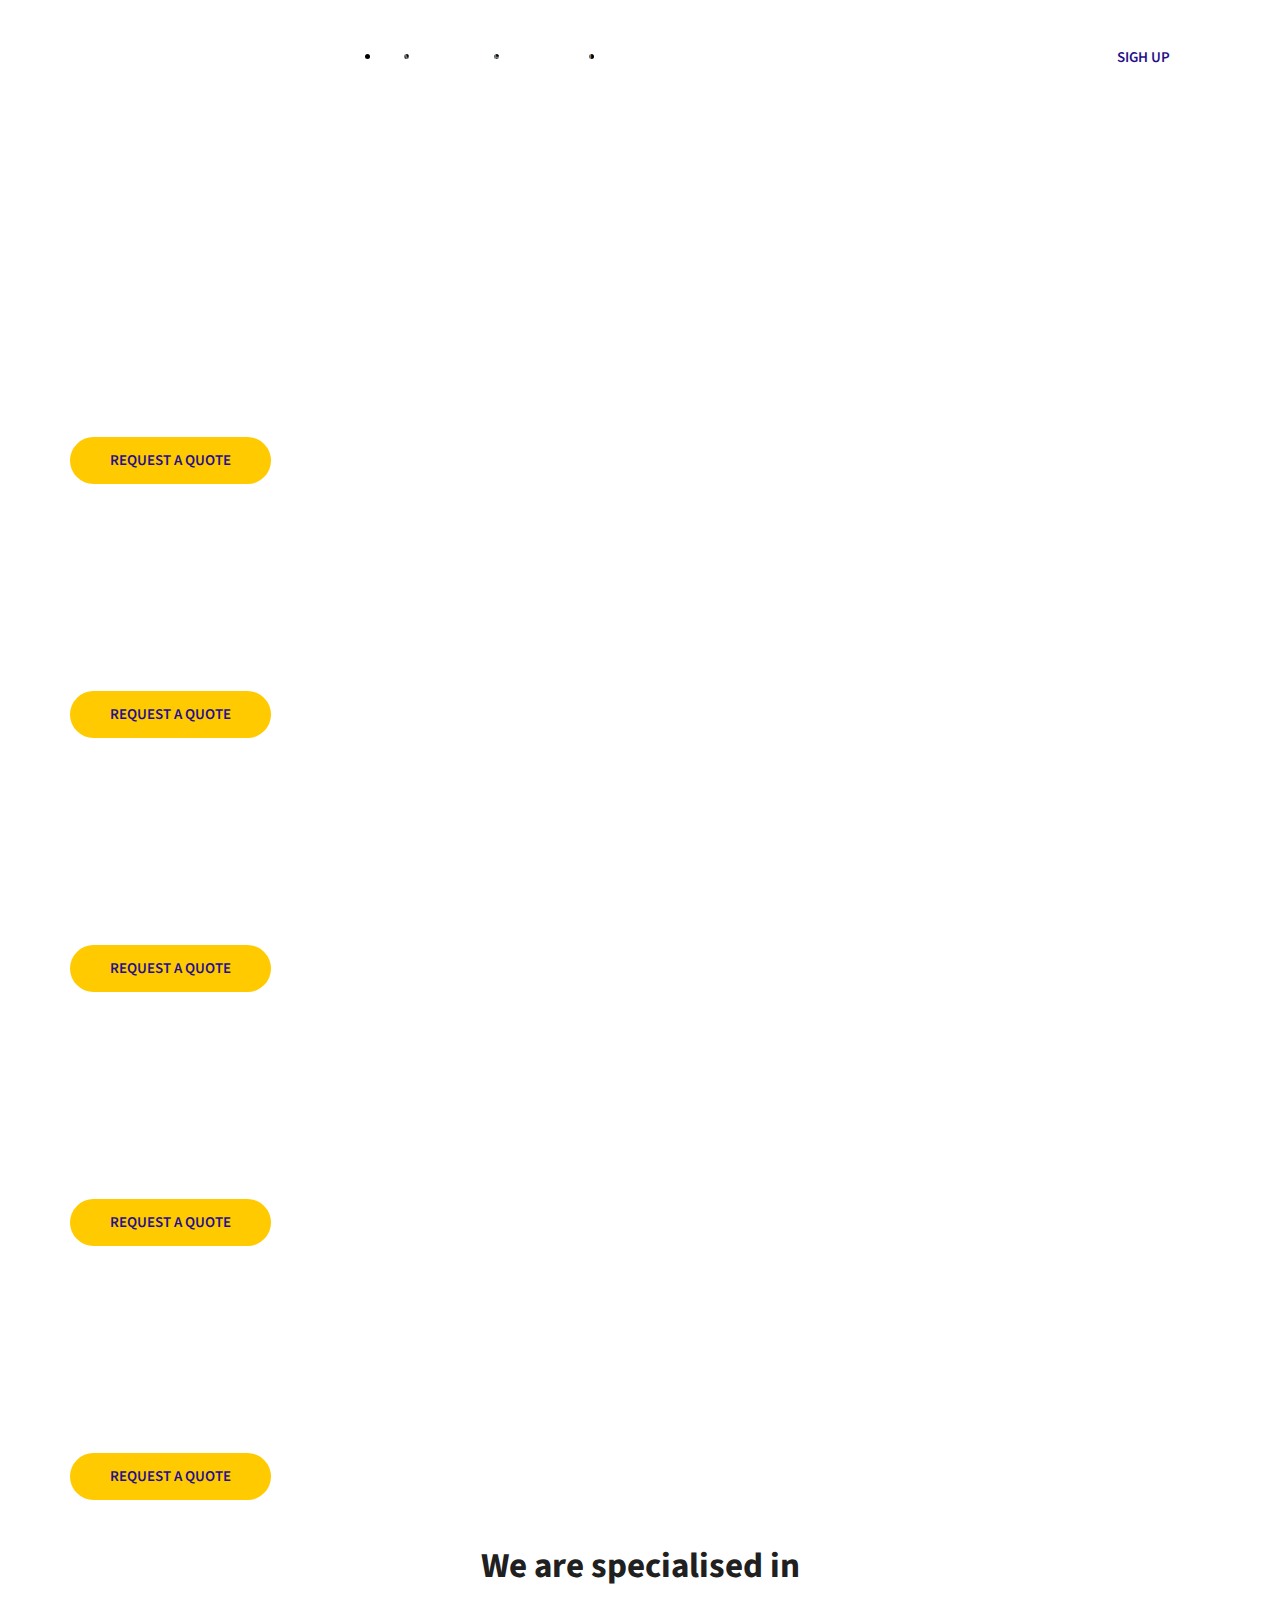
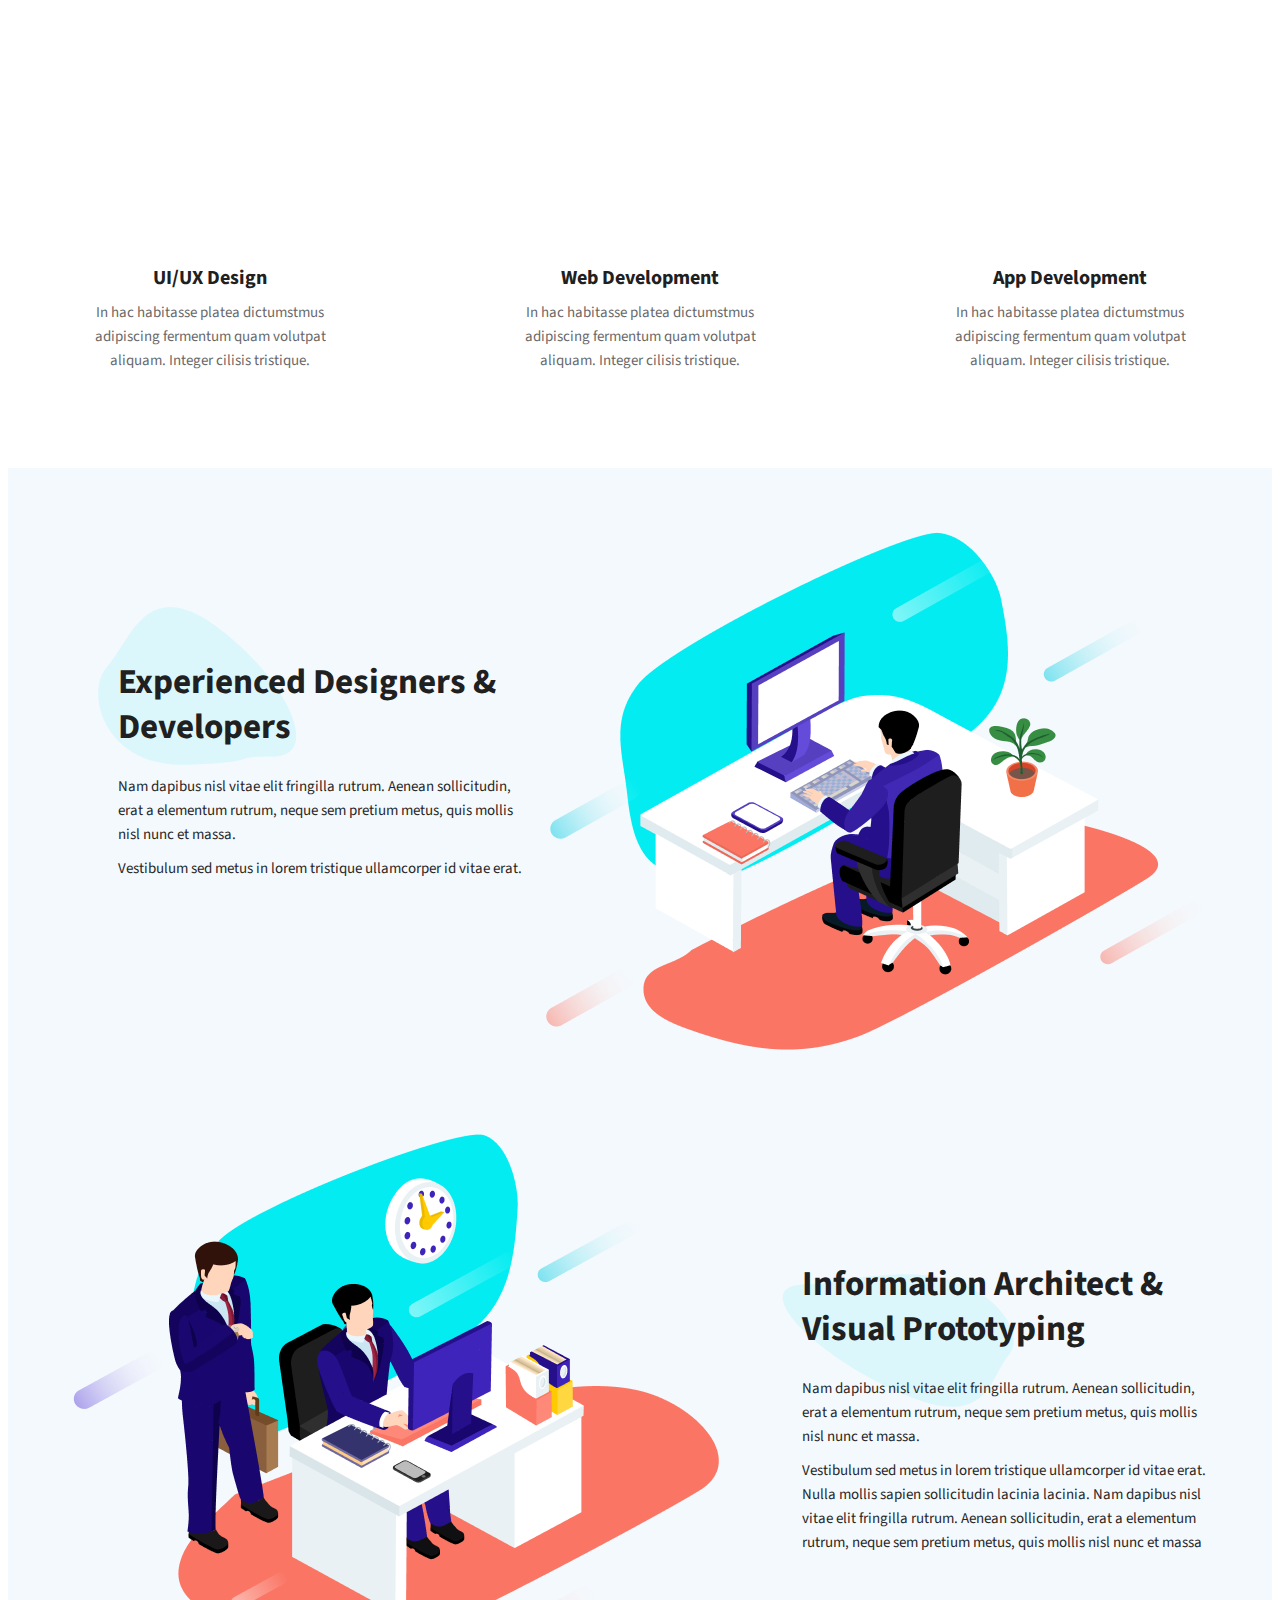
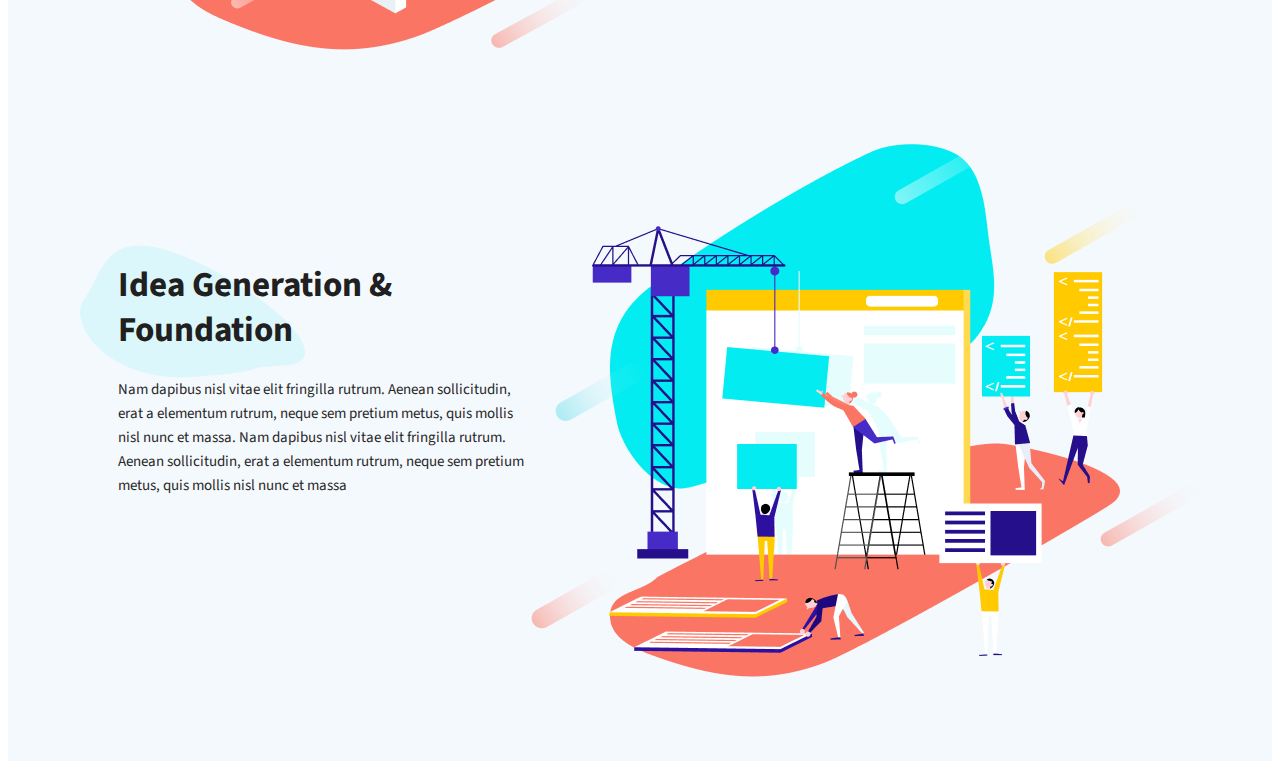
==== commit 76710e56: "add adaptive section-2" ====
--- a/martaup (youtube: От-0-до-1)/martaup/index.html
+++ b/martaup (youtube: От-0-до-1)/martaup/index.html
@@ -15,7 +15,7 @@
 <body>
   <header class="header">
     <div class="container">
-      
+
       <div class="header__top">
         <div class="logo">
           <a href="#">
@@ -38,7 +38,7 @@
           <a class="sigh-up" href="">sigh up</a>
         </div>
       </div>
-      
+
       <div class="header-slider">
         <div class="header-slider__item">
           <div class="header-slider__item-content">
@@ -140,7 +140,7 @@
 
     </div>
   </header>
-  
+
   <section class="specialised">
     <div class="container">
       <div class="specialised__title title">
@@ -187,7 +187,7 @@
       </div>
     </div>
   </section>
-  <!-- 
+
   <section class="advantages">
     <div class="container">
 
@@ -256,7 +256,7 @@
 
     </div>
   </section>
-
+  <!--
   <section class="reviews">
     <div class="container">
       <div class="reviews__title title">
@@ -325,4 +325,5 @@
   <script src="js/slick.min.js"></script>
   <script src="js/main.js"></script>
 </body>
+
 </html>--- a/martaup (youtube: От-0-до-1)/martaup/css/style.css
+++ b/martaup (youtube: От-0-до-1)/martaup/css/style.css
@@ -326,6 +326,12 @@
 
 /* RESPONSIVE */
 
+@media (max-width: 1500px) {
+  .advantages {
+    background-image: none;
+  }
+}
+
 @media (max-width: 1390px) {
   .specialised {
     background-size: 75px;
@@ -336,6 +342,31 @@
   .specialised {
     background-image: none;
   }
+
+  .advantages-box__img img {
+    width: 80%;
+    margin: auto auto;
+  }
+
+  .advantages-box__img {
+    text-align: center;
+  }
+
+  .advantages-box {
+    justify-content: space-around;
+  }
+
+  .advantages-box--right .advantages-box__title {
+    padding: 30px 0 15px 20px;
+  }
+
+  .advantages-box--right .advantages-box__text {
+    padding-left: 20px;
+  }
+
+  .advantages-box--right .advantages-box__info {
+    padding-right: 20px;
+  }
 }
 
 @media (max-width: 1195px) {
@@ -355,6 +386,28 @@
     padding-top: 25px;
   }
 
+  .advantages-box__info {
+    padding-top: 10px;
+  }
+}
+
+@media (max-width: 970px) {
+  .advantages-box__info {
+    padding-top: 0px;
+  }
+
+  .advantages-box__title {
+    padding-top: 10px;
+  }
+
+  .advantages-box--right .advantages-box__title {
+    padding-top: 10px;
+  }
+
+  .advantages-box__img img {
+    width: 70%;
+    margin-top: 40px;
+  }
 }
 
 @media (max-width: 924px) {
@@ -375,6 +428,40 @@
 @media (max-width: 900px) {
   .header-slider__item-images {
     display: none;
+  }
+
+  .advantages-box__info {
+    max-width: 100%;
+  }
+
+  .advantages-box {
+    flex-wrap: wrap;
+    padding-bottom: 20px;
+  }
+
+  .advantages {
+    padding-top: 20px;
+  }
+
+  .advantages-box__img img {
+    width: 90%;
+  }
+
+  .advantages-box__title {
+    padding-left: 10px;
+    font-size: 30px;
+  }
+
+  .advantages-box__text {
+    padding-left: 10px;
+  }
+
+  .advantages-box--right .advantages-box__title {
+    padding-left: 10px;
+  }
+
+  .advantages-box--right .advantages-box__text {
+    padding-left: 10px;
   }
 }
 
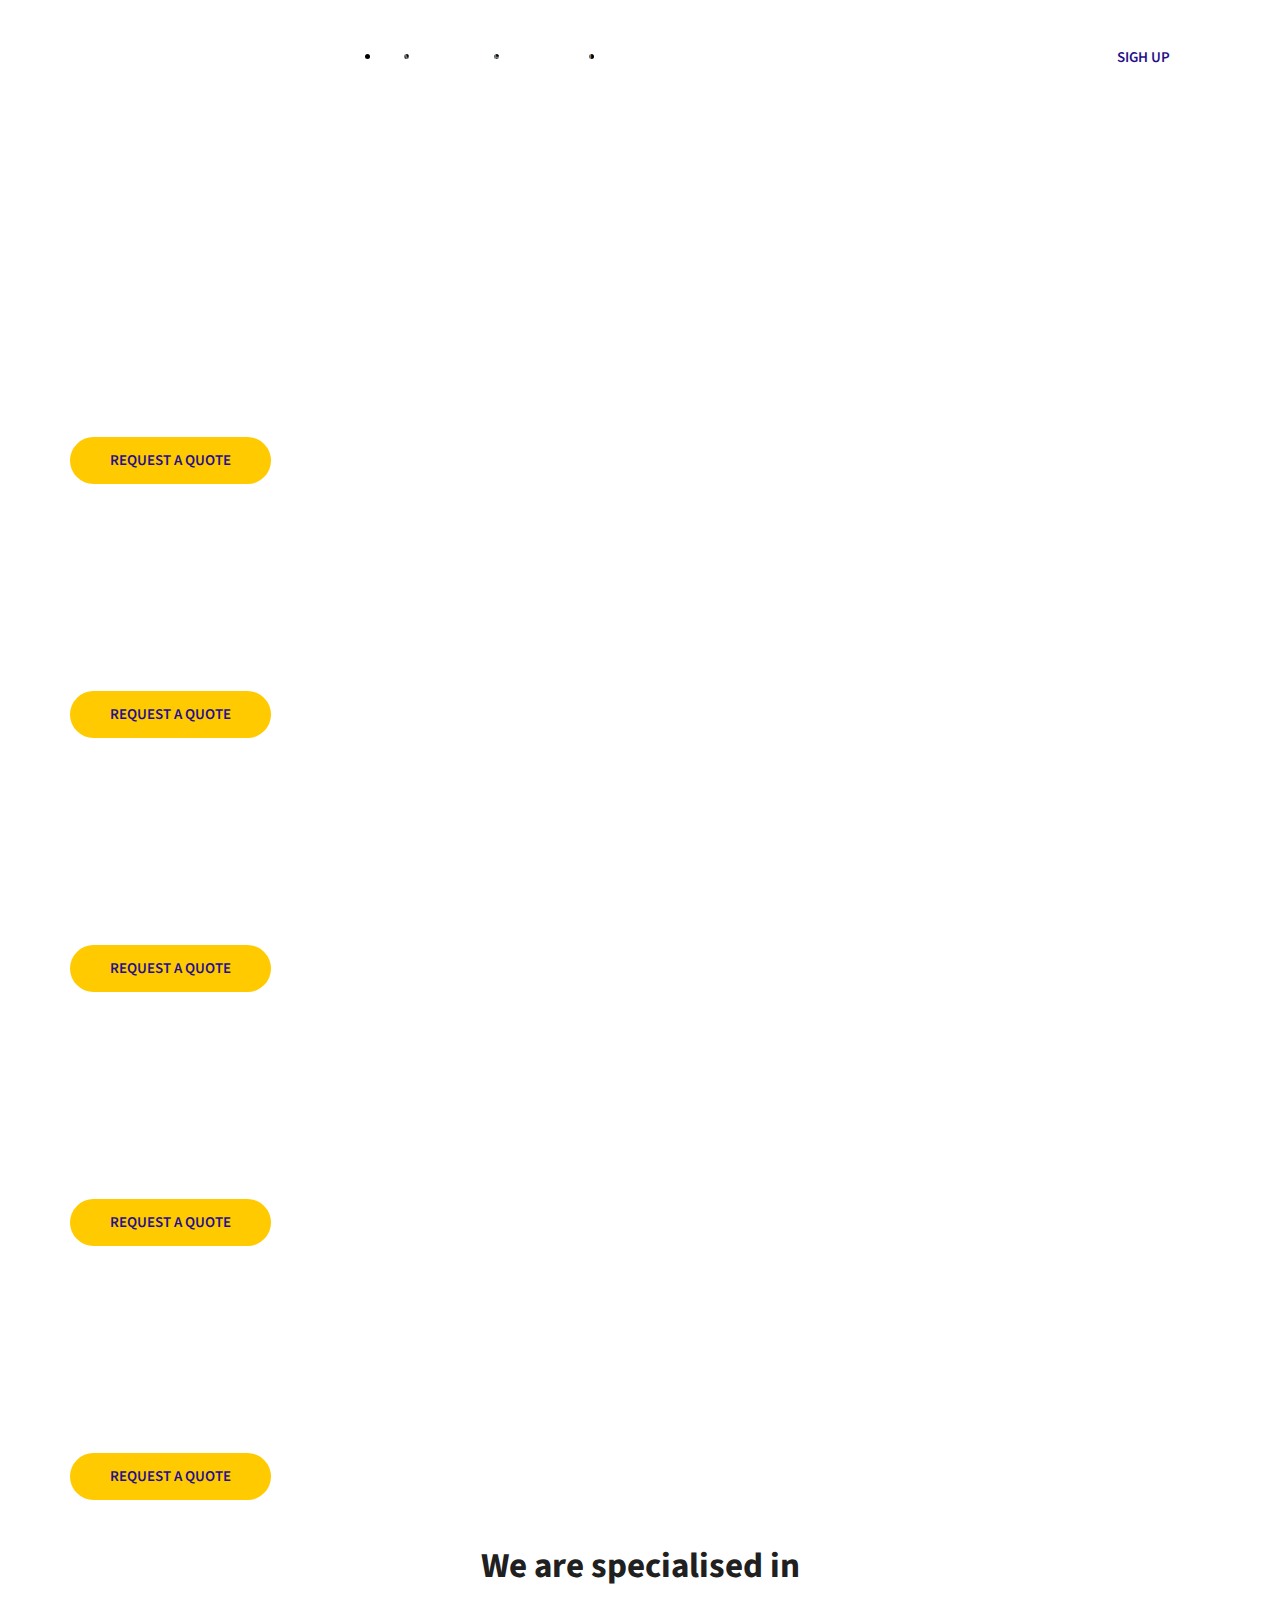
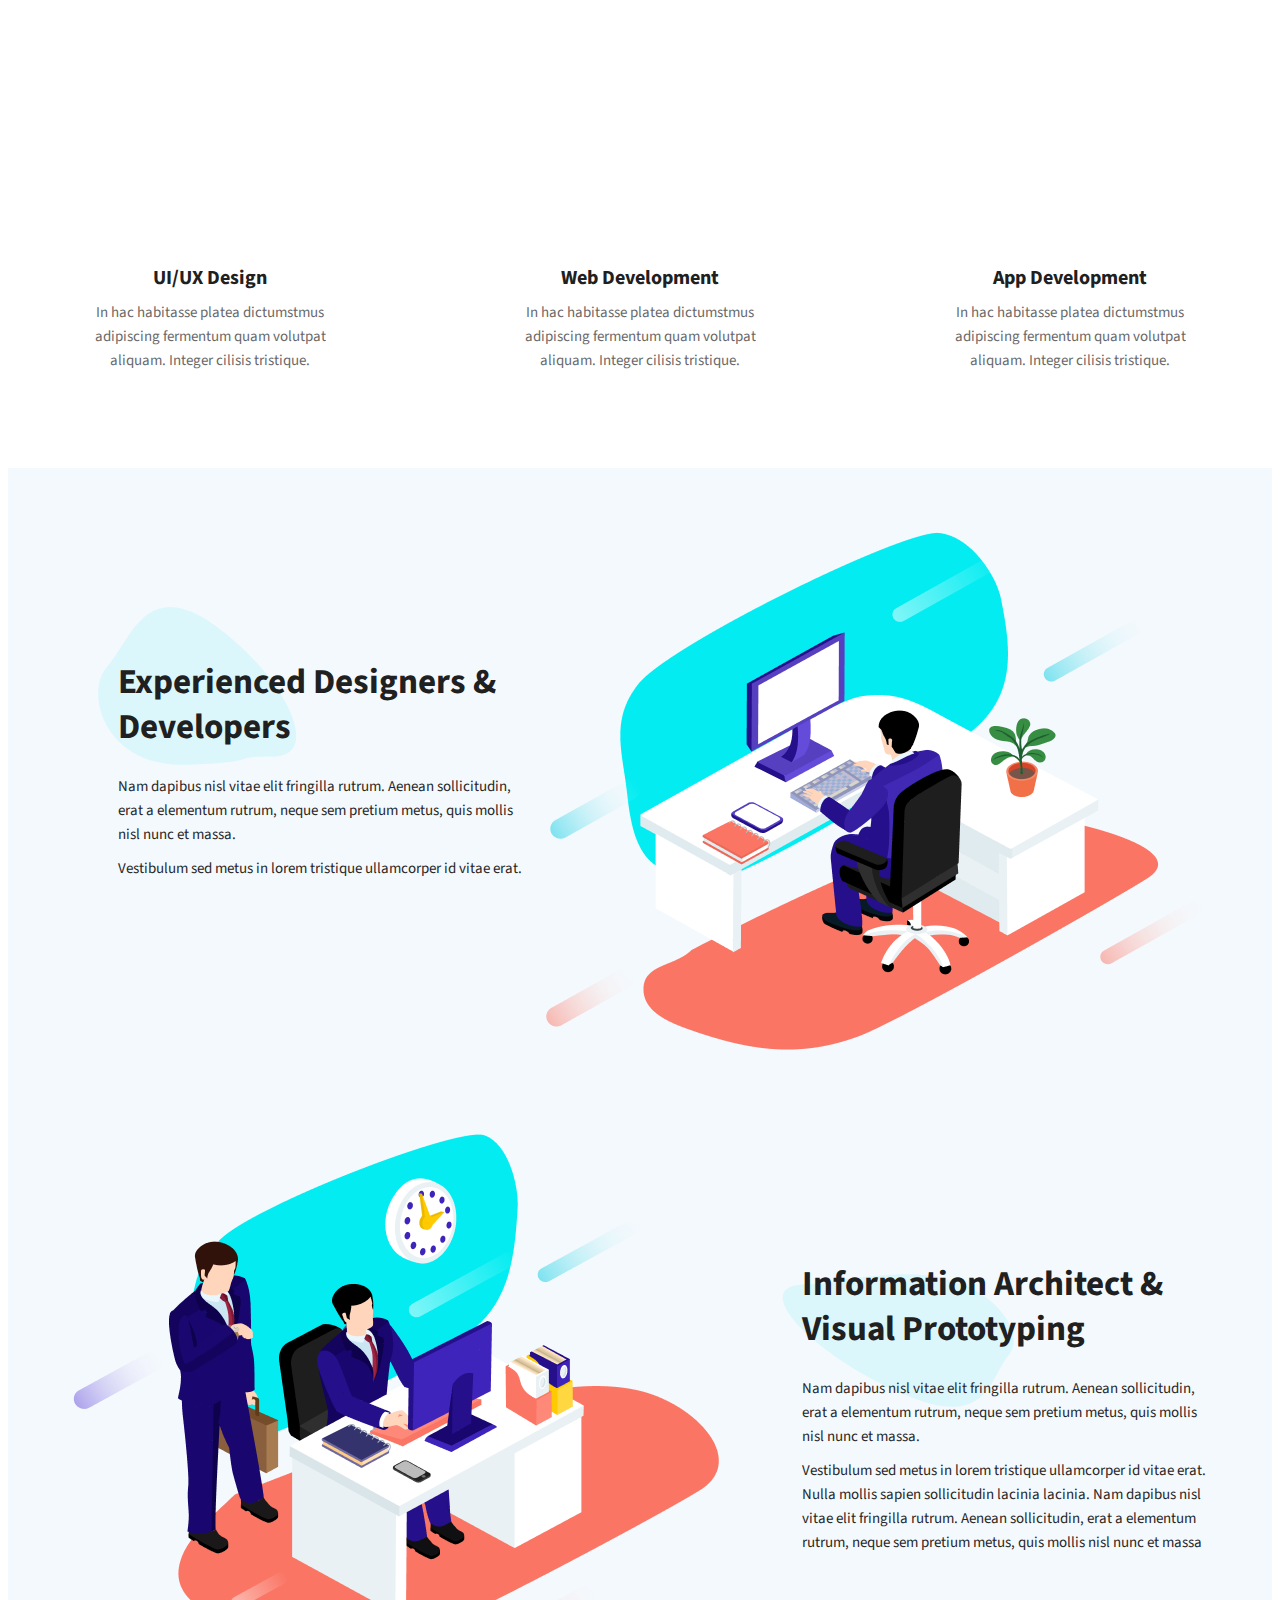
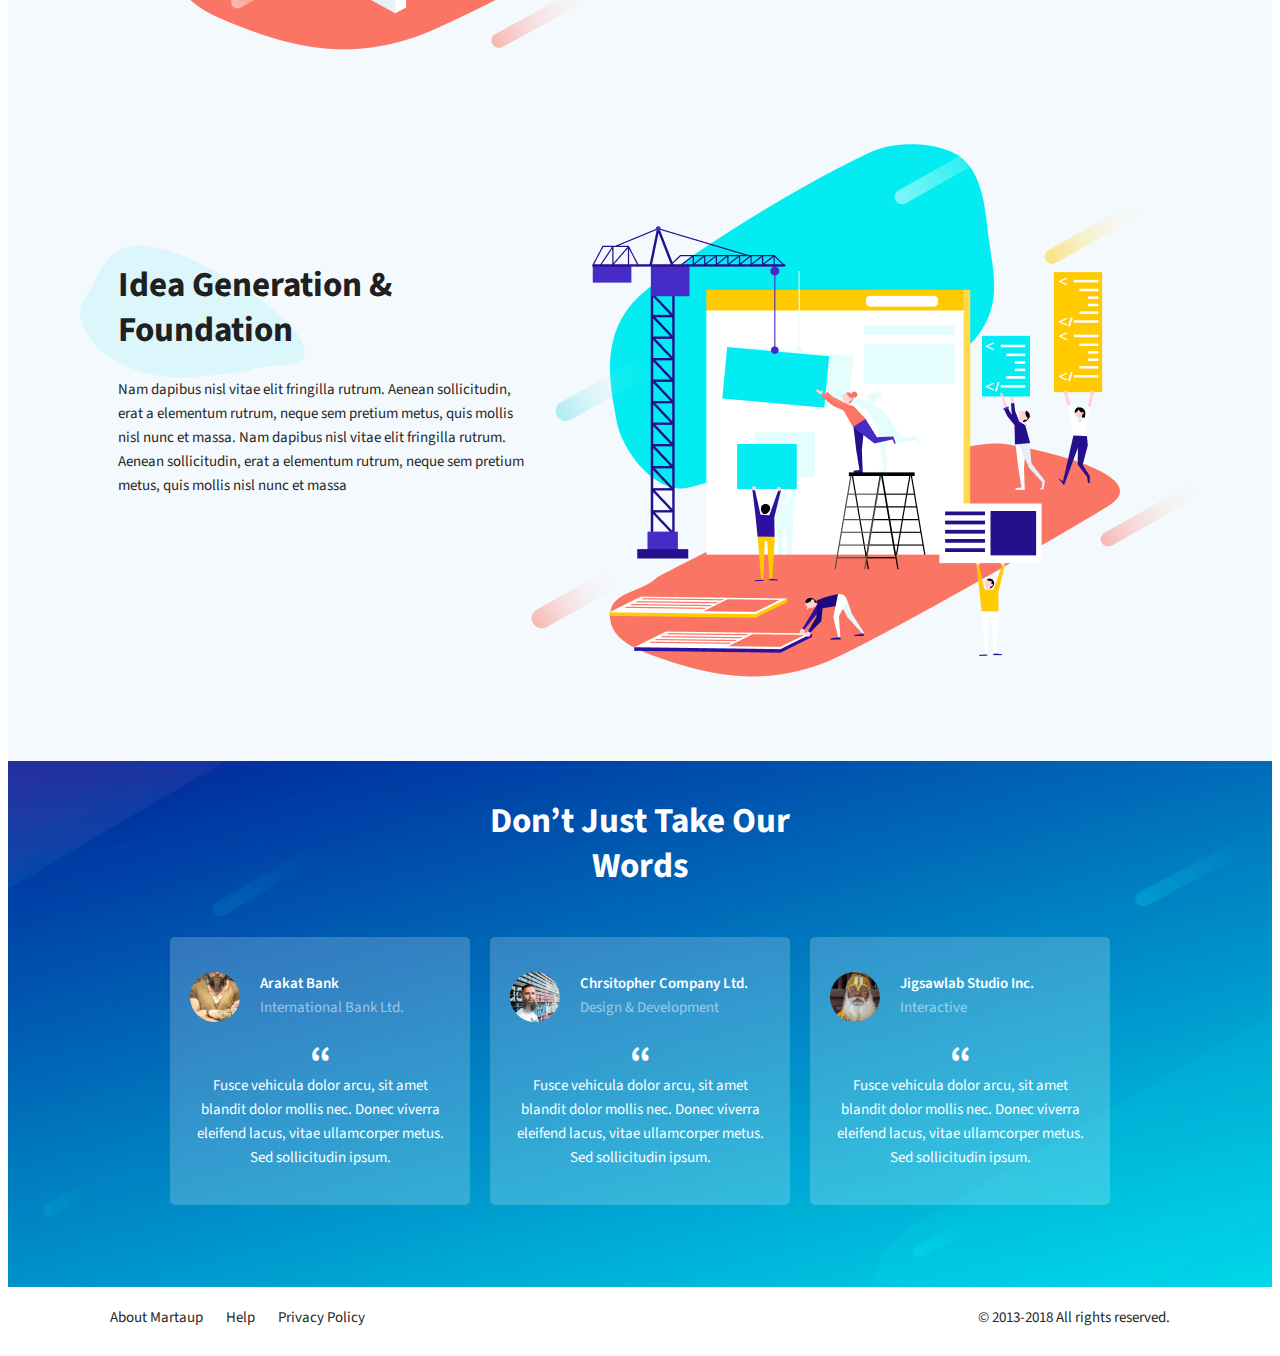
==== commit 6c998e70: "add adaptive section-3 and footer" ====
--- a/martaup (youtube: От-0-до-1)/martaup/index.html
+++ b/martaup (youtube: От-0-до-1)/martaup/index.html
@@ -256,7 +256,7 @@
 
     </div>
   </section>
-  <!--
+
   <section class="reviews">
     <div class="container">
       <div class="reviews__title title">
@@ -273,7 +273,8 @@
             </div>
           </div>
           <div class="reviews__item-text">
-            Fusce vehicula dolor arcu, sit amet blandit dolor mollis nec. Donec viverra eleifend lacus, vitae ullamcorper metus. Sed sollicitudin ipsum.
+            Fusce vehicula dolor arcu, sit amet blandit dolor mollis nec. Donec viverra eleifend lacus, vitae
+            ullamcorper metus. Sed sollicitudin ipsum.
           </div>
         </div>
 
@@ -286,7 +287,8 @@
             </div>
           </div>
           <div class="reviews__item-text">
-            Fusce vehicula dolor arcu, sit amet blandit dolor mollis nec. Donec viverra eleifend lacus, vitae ullamcorper metus. Sed sollicitudin ipsum.
+            Fusce vehicula dolor arcu, sit amet blandit dolor mollis nec. Donec viverra eleifend lacus, vitae
+            ullamcorper metus. Sed sollicitudin ipsum.
           </div>
         </div>
 
@@ -299,14 +301,15 @@
             </div>
           </div>
           <div class="reviews__item-text">
-            Fusce vehicula dolor arcu, sit amet blandit dolor mollis nec. Donec viverra eleifend lacus, vitae ullamcorper metus. Sed sollicitudin ipsum.
+            Fusce vehicula dolor arcu, sit amet blandit dolor mollis nec. Donec viverra eleifend lacus, vitae
+            ullamcorper metus. Sed sollicitudin ipsum.
           </div>
         </div>
 
       </div>
     </div>
   </section>
-  
+
   <footer>
     <div class="container">
       <div class="footer__inner">
@@ -320,7 +323,7 @@
         </div>
       </div>
     </div>
-  </footer> -->
+  </footer>
   <script src="https://ajax.googleapis.com/ajax/libs/jquery/3.4.1/jquery.min.js"></script>
   <script src="js/slick.min.js"></script>
   <script src="js/main.js"></script>
--- a/martaup (youtube: От-0-до-1)/martaup/css/style.css
+++ b/martaup (youtube: От-0-до-1)/martaup/css/style.css
@@ -408,6 +408,15 @@
     width: 70%;
     margin-top: 40px;
   }
+
+  .reviews__items {
+    flex-wrap: wrap;
+  }
+
+  .reviews__item {
+    width: 48%;
+    margin-bottom: 25px;
+  }
 }
 
 @media (max-width: 924px) {
@@ -480,6 +489,39 @@
 
   .specialised__item {
     width: 50%;
+    margin-bottom: 20px;
+  }
+}
+
+@media (max-width: 630px) {
+  .reviews__items {
+    display: block;
+  }
+
+  .reviews__item {
+    width: 100%;
+    margin-bottom: 25px;
+  }
+
+  .reviews {
+    padding-bottom: 20px;
+  }
+
+  .reviews__title {
+    margin-bottom: 20px;
+  }
+
+  .footer__inner {
+    display: block;
+    width: 100%;
+    text-align: center;
+  }
+
+  .footer__link {
+    margin: 10px 0 10px;
+  }
+
+  .footer__copy {
     margin-bottom: 20px;
   }
 }
@@ -571,11 +613,6 @@
   }
 }
 
-
-
-
-
-
 @media (min-width: 570px) {
   .menu__list {
     display: flex !important;
